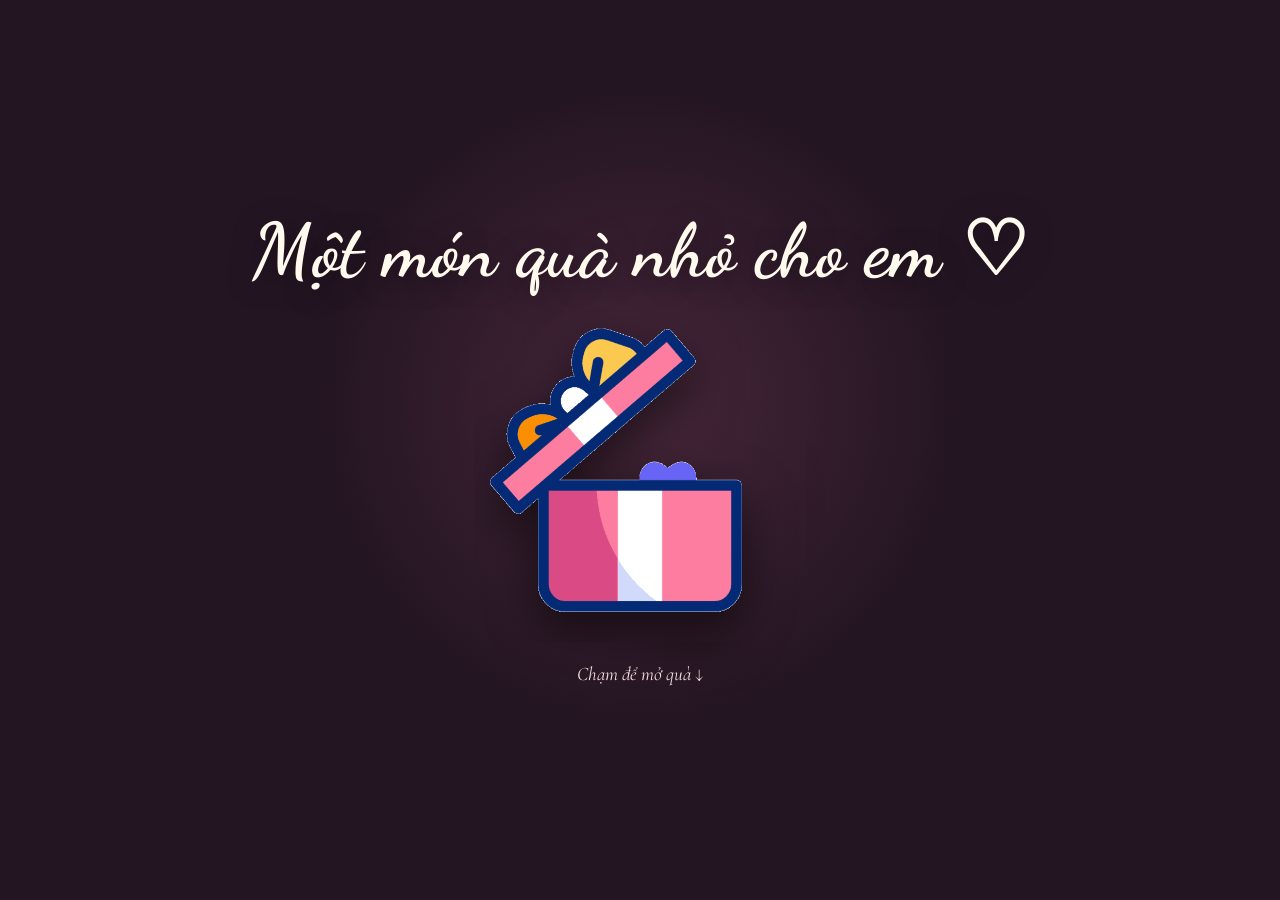
==== index.html @ 889ae532 "Tang-Manh-Kha: quà tặng kỷ niệm 4 năm — tủ quà + 4 album 🤖 Generated with Codebuff Co-Authored-By: C" ====
<!doctype html>
<html lang="vi">
<head>
  <meta charset="UTF-8">
  <meta name="viewport" content="width=device-width, initial-scale=1.0">
  <title>Tủ quà cho em</title>
  <link rel="preconnect" href="https://fonts.googleapis.com">
  <link rel="preconnect" href="https://fonts.gstatic.com" crossorigin>
  <link href="https://fonts.googleapis.com/css2?family=Cormorant+Garamond:ital,wght@0,500;0,600;0,700;1,500&family=Dancing+Script:wght@600;700&family=Caveat:wght@500;600&family=Lora:ital,wght@0,500;1,500&family=Manrope:wght@400;500;600;700&display=swap" rel="stylesheet">
  <style>
    :root { --ink:#241522; --wine:#452238; --rose:#e6a8b3; --gold:#d5aa62; --paper:#fff9ee; }
    * { box-sizing:border-box; } html,body { min-height:100%; margin:0; }
    body { overflow-x:hidden; color:var(--paper); font-family:Manrope,sans-serif; background:radial-gradient(circle at 14% 0,#85486188,transparent 31rem),radial-gradient(circle at 90% 100%,#c89d654a,transparent 29rem),var(--ink); }
    button { font:inherit; }
    .ambient,.hearts { position:fixed; inset:0; pointer-events:none; overflow:hidden; } .ambient { z-index:0; }
    .ambient span { position:absolute; top:-10vh; color:#f5cad0; opacity:.38; animation:fall linear infinite; }
    @keyframes fall { to { transform:translate(var(--drift),120vh) rotate(240deg); } }
    .gift-overlay { position:fixed; inset:0; z-index:20; display:grid; place-items:center; align-content:center; gap:1.35rem; text-align:center; cursor:pointer; background:radial-gradient(circle at 50% 45%,#65364f88,transparent 20rem),var(--ink); transition:opacity .65s,visibility .65s; }
    .gift-overlay.hidden { opacity:0; visibility:hidden; pointer-events:none; }
    .gift-title { margin:0; padding:0 1rem; font:700 clamp(2.65rem,8vw,4.7rem)/1 "Dancing Script",cursive; text-shadow:0 5px 30px #0006; animation:enter .8s ease both; }
    .gift-box { width:min(67vw,330px); animation:enter .8s .12s ease both; } .gift-box img { display:block; width:100%; filter:drop-shadow(0 18px 24px #0008); }
    .gift-tap { margin:0; color:#f7dfe1; font:italic 1.2rem "Cormorant Garamond",serif; animation:pulse 1.8s infinite; }
    .gift-overlay.opening .gift-box { animation:openBox .58s ease forwards; }
    @keyframes enter { from { opacity:0; transform:translateY(20px) scale(.94); } to { opacity:1; transform:none; } } @keyframes pulse { 50% { opacity:.5; transform:translateY(4px); } } @keyframes openBox { to { opacity:0; transform:scale(1.2); } }
    .app { position:relative; z-index:1; min-height:100vh; display:grid; place-items:center; padding:3rem 1.2rem; }
    .collection { width:min(100%,1030px); text-align:center; animation:enter .75s ease both; }
    .kicker { margin:0 0 .6rem; color:var(--rose); font-size:.72rem; font-weight:700; letter-spacing:.18em; text-transform:uppercase; }
    h1,h2 { margin:0; font-family:"Cormorant Garamond",serif; } h1 { font-size:clamp(3rem,7vw,5.4rem); line-height:.94; } h2 { font-size:clamp(2.4rem,6vw,4.5rem); line-height:.95; }
    .intro { max-width:35rem; margin:1rem auto 2.4rem; color:#f1dfe2; line-height:1.7; }
    .gift-grid { display:grid; grid-template-columns:repeat(4,1fr); gap:1rem; }
    .gift-card { position:relative; min-height:310px; overflow:hidden; border:1px solid #ffe9e83d; border-radius:1.5rem; padding:1.2rem; color:var(--paper); background:linear-gradient(155deg,#63354d,#2f1b2b); box-shadow:0 18px 35px #0004; cursor:pointer; transition:transform .25s,filter .35s,opacity .35s,border-color .35s; }
    .gift-card:not(.locked):hover { transform:translateY(-8px); border-color:var(--gold); }
    .gift-card.locked { filter:grayscale(1) brightness(.27); cursor:not-allowed; }
    .gift-card.locked::after { content:"🔒"; position:absolute; inset:0; display:grid; place-items:center; font-size:2rem; background:#00000024; }
    .card-number { display:block; position:relative; z-index:1; color:#f4d7da; font-size:.69rem; font-weight:700; letter-spacing:.14em; text-transform:uppercase; }
    .gift-card h2 { position:absolute; z-index:1; right:1rem; bottom:1rem; left:1rem; font-size:2rem; text-shadow:0 2px 14px #0008; }
    .card-art { position:absolute; inset:2.6rem .55rem 4rem; display:grid; place-items:center; }
    .card-art img { display:block; max-width:100%; max-height:100%; object-fit:contain; filter:drop-shadow(0 12px 12px #0008); }
    .card-art.flower img { width:100%; height:100%; object-fit:contain; } .card-art.record img { width:115%; max-width:none; }
    .card-hint { margin:1.35rem 0 0; min-height:1.3rem; color:#e7b0b8; font-size:.88rem; }
    .music-toggle { position:fixed; z-index:8; right:1rem; bottom:1rem; border:1px solid #f4d9dc80; border-radius:99px; padding:.62rem .9rem; color:var(--paper); background:#362033d9; cursor:pointer; box-shadow:0 8px 24px #0005; }
    .gift-view { display:none; width:min(100%,900px); grid-template-columns:minmax(0,1fr) minmax(280px,.85fr); gap:clamp(1.7rem,6vw,5rem); align-items:center; animation:enter .65s ease both; }
    .gift-view.active { display:grid; } .copy { text-align:left; } .eyebrow { margin:0 0 .65rem; color:var(--rose); font-size:.72rem; font-weight:700; letter-spacing:.17em; text-transform:uppercase; }
    .subtitle { margin:1rem 0 0; color:#f2dfe1; line-height:1.75; }
    .message { margin:1.35rem 0 0; padding:1.1rem 1.25rem; color:#51303a; background:var(--paper); border-radius:2px 1rem 1rem; box-shadow:0 18px 45px #0003; font:italic 1.22rem/1.5 "Cormorant Garamond",serif; } .message p { margin:.35rem 0; min-height:1.2em; }
    .gift-view.letter-plain.active { display:block; } .letter-copy { width:min(100%,620px); margin:0 auto; text-align:center; } .letter-copy .subtitle { font:italic 500 1.08rem/1.7 "Lora",serif; color:#e9d3d6; } .letter-copy .message {
      position:relative; margin:1.6rem auto 0; max-width:560px; padding:1.5rem 1.7rem 2.2rem 3.4rem; text-align:left;
      color:#4a3340; border-radius:4px; transform:rotate(-.6deg);
      background:
        linear-gradient(90deg, transparent 0, transparent 2.5rem, #cf8a8a59 2.5rem, #cf8a8a59 calc(2.5rem + 1.5px), transparent calc(2.5rem + 1.5px)),
        radial-gradient(circle at 88% 4%, #e8c9a830, transparent 40%),
        radial-gradient(circle at 2% 98%, #d9b48a2c, transparent 36%),
        linear-gradient(180deg, #fdf7e7, #f5ead4);
      background-position:0 0, 0 0, 0 0, 0 0;
      box-shadow:0 18px 45px #0005, inset 0 0 44px #b99b6b21;
      font:500 1.32rem/34px "Dancing Script", "Cormorant Garamond", cursive;
      color:#37476b; text-shadow:0 0 .6px #37476b55;
    }
    .letter-copy .message .salut { font:600 1.9rem/34px "Dancing Script",cursive; color:#2c3a58; }
    .letter-copy .message .cheers { font:600 1.5rem/68px "Dancing Script",cursive; color:#7c3f52; background-image:linear-gradient(transparent 0, transparent calc(100% - 1px), #d9c8a866 calc(100% - 1px)); background-size:100% 100%; background-repeat:no-repeat; }
    .letter-copy .message .sign { font:700 2rem/68px "Dancing Script",cursive; color:#2c3a58; background-image:linear-gradient(transparent 0, transparent calc(100% - 1px), #d9c8a866 calc(100% - 1px)); background-size:100% 100%; background-repeat:no-repeat; }
    .letter-copy .message .coffee { position:absolute; right:8%; top:16%; width:74px; height:74px; border-radius:50%; pointer-events:none; border:9px solid #8a5a2e1f; box-shadow:inset 0 0 18px #8a5a2e14, 0 0 0 26px #8a5a2e0d; transform:rotate(8deg); }
    .letter-copy .message .stamp { position:absolute; right:10px; top:-30px; width:52px; height:60px; display:grid; place-items:center; font-size:1.5rem; color:#fff; background:radial-gradient(circle at 35% 30%,#e8a08c,#b8455c); border-radius:4px; transform:rotate(7deg); box-shadow:0 4px 12px #0004, inset 0 -3px 6px #0003; }
    .letter-copy .message .stamp::after { content:""; position:absolute; inset:5px; border:1px dashed #ffffff70; border-radius:2px; }
    .letter-copy .message .date { text-align:left; padding-left:.2rem; font:500 1.2rem/34px "Dancing Script",cursive; color:#5a6b8f; margin-bottom:.2rem; }
    .letter-copy .message p { margin:0; min-height:34px; }
    .letter-copy .message p { background-image:repeating-linear-gradient(transparent 0, transparent 33px, #d9c8a866 33px, #d9c8a866 34px); background-position:0 0; background-size:auto 34px; background-repeat:repeat-y; }
    .letter-copy .message p + p { text-indent:1.5em; }
    .letter-copy .message p:last-child { text-align:right; text-indent:0; padding-right:.5rem; }
    .letter-copy .message .salut, .letter-copy .message .cheers, .letter-copy .message .sign, .letter-copy .message .date { text-indent:0; }
    .letter-copy .message .date { text-align:left !important; width:calc(100% - 90px); }
    .letter-copy .message::before { content:""; position:absolute; top:-14px; left:50%; width:122px; height:30px; transform:translateX(-50%) rotate(-2.5deg); background:linear-gradient(180deg,#e9b2b680,#e9b2b64d); border-left:1px dashed #ffffff59; border-right:1px dashed #ffffff59; box-shadow:0 2px 6px #0002; }
    @media (max-width:480px){ .letter-copy .message { padding:1.2rem 1rem 1.7rem 2.6rem; background-image:linear-gradient(90deg, transparent 0, transparent 2rem, #cf8a8a59 2rem, #cf8a8a59 calc(2rem + 1.5px), transparent calc(2rem + 1.5px)), radial-gradient(circle at 88% 4%, #e8c9a830, transparent 40%), radial-gradient(circle at 2% 98%, #d9b48a2c, transparent 36%), linear-gradient(180deg, #fdf7e7, #f5ead4); } .letter-copy .message p { font-size:1.16rem; } } .message p.typing::after { content:"❘"; color:#a85d70; animation:caret .8s steps(1) infinite; } @keyframes caret { 50% { opacity:0; } }
    /* ----- THIỆP MỜI (món quà 4) ----- */
    .gift-view.invite-gift.active { display:block; }
    .invite-card { width:min(100%,560px); margin:0 auto; padding:clamp(1.6rem,4vw,2.7rem); text-align:center; border:1px solid #d5aa6266; outline:1px solid #d5aa6222; outline-offset:6px; border-radius:1.6rem; color:var(--paper); background:linear-gradient(165deg,#4d2c44,#2c1829); box-shadow:0 30px 70px #0007; animation:enter .6s ease both; }
    .inv-seal { width:58px; height:58px; margin:0 auto .9rem; display:grid; place-items:center; border-radius:50%; color:#7c2f3e; font-size:1.35rem; background:radial-gradient(circle at 35% 30%,#e8a08c,#b8455c); box-shadow:0 6px 18px #0006, inset 0 -3px 6px #0003; }
    .inv-kicker { margin:0 0 .5rem; color:var(--rose); font-size:.7rem; font-weight:700; letter-spacing:.2em; text-transform:uppercase; }
    .inv-title { font:700 clamp(2.6rem,8vw,3.9rem)/1.05 "Dancing Script",cursive; color:var(--gold); text-shadow:0 4px 24px #0006; }
    .inv-names { margin:.9rem 0 0; font:600 clamp(1.05rem,3.4vw,1.45rem) "Cormorant Garamond",serif; letter-spacing:.12em; } .inv-names i { color:#e9899b; font-style:normal; }
    .inv-divider { width:120px; height:1px; margin:1.2rem auto; background:linear-gradient(90deg,transparent,var(--gold),transparent); }
    .inv-when { margin:0; font:600 clamp(1.25rem,4vw,1.7rem) "Cormorant Garamond",serif; color:var(--gold); }
    .inv-when-sub { margin:.45rem 0 0; font:italic 500 1.02rem "Cormorant Garamond",serif; color:#ecd9c4cc; }
    .inv-place { margin:1.05rem 0 0; font-weight:700; }
    .inv-schedule { width:min(100%,430px); margin:1.3rem auto 0; padding:0; list-style:none; text-align:left; }
    .inv-schedule li { display:flex; gap:1rem; align-items:baseline; padding:.6rem 0; color:#f4e6e0; font-size:.97rem; border-bottom:1px dashed #d5aa6233; }
    .inv-schedule li:last-child { border-bottom:0; }
    .inv-schedule span { flex:0 0 7.4em; color:var(--gold); font-weight:700; font-size:.93rem; }
    .inv-note { max-width:30rem; margin:1.25rem auto 0; font:italic 500 1.05rem/1.6 "Cormorant Garamond",serif; color:#f0dcd0; }
    .inv-countdown { display:flex; justify-content:center; gap:.7rem; margin-top:1.5rem; }
    .cd-box { min-width:64px; padding:.6rem .4rem .5rem; border:1px solid #d5aa624d; border-radius:.9rem; background:#ffffff0d; }
    .cd-num { display:block; font:700 1.5rem "Cormorant Garamond",serif; color:var(--gold); }
    .cd-label { display:block; margin-top:.15rem; font-size:.62rem; font-weight:700; letter-spacing:.14em; text-transform:uppercase; color:#e8c9ce; }
    .inv-rsvp { margin-top:1.5rem; border:1px solid #ffe9e8aa; border-radius:99px; padding:.85rem 1.4rem; color:var(--ink); background:linear-gradient(110deg,var(--rose),var(--gold)); cursor:pointer; font-weight:700; box-shadow:0 10px 25px #0004; }
    .inv-yes { min-height:1.4rem; margin:.9rem 0 0; color:var(--gold); font-weight:700; letter-spacing:.06em; }
    @media (max-width:480px){ .cd-box { min-width:56px; } .inv-schedule li { font-size:.9rem; } .inv-schedule span { flex-basis:6.6em; font-size:.85rem; } }
    .art { position:relative; min-height:315px; display:grid; place-items:center; } .art::before { content:""; position:absolute; width:min(80vw,360px); aspect-ratio:1; border-radius:50%; background:radial-gradient(circle,#e9a6b22e,transparent 65%); }
    .art img { position:relative; display:block; max-width:100%; } .letter-art img { width:min(86vw,370px); filter:drop-shadow(0 22px 18px #0007); animation:float 3.7s ease-in-out infinite; }
    .flower-art { overflow:visible; border-radius:0; } .flower-art img { width:min(96vw,540px); border-radius:0; filter:drop-shadow(0 22px 18px #0007); } .flower-gift .art { min-height:440px; } .flower-gift h2 { font-size:clamp(2rem,4.4vw,3.5rem); } .flower-gift .subtitle { max-width:27rem; font-size:.92rem; } .record-art img { width:min(86vw,420px); filter:drop-shadow(0 25px 23px #0008); animation:float 3.9s .3s ease-in-out infinite; }
    @keyframes float { 50% { transform:translateY(-12px) rotate(1.5deg); } }
    .back { margin-top:1.55rem; border:1px solid #ffe9e8aa; border-radius:99px; padding:.82rem 1.25rem; color:var(--ink); background:linear-gradient(110deg,var(--rose),var(--gold)); cursor:pointer; font-weight:700; box-shadow:0 10px 25px #0004; }
    .modal { position:fixed; z-index:15; inset:0; display:none; place-items:center; padding:1rem; background:#170d17bc; backdrop-filter:blur(8px); } .modal.active { display:grid; }
    .question-box { width:min(100%,470px); padding:2rem; border:1px solid #f9e5e570; border-radius:1.5rem; color:var(--ink); text-align:center; background:var(--paper); box-shadow:0 28px 70px #0009; animation:enter .45s ease both; }
    .question-box .kicker { color:#9c5667; } .question-box h2 { font-size:2.35rem; } .answers { display:grid; gap:.65rem; margin-top:1.5rem; } .answer { border:1px solid #d9b2b6; border-radius:.8rem; padding:.76rem 1rem; color:#512d39; background:#fff; cursor:pointer; transition:.2s; } .answer:hover { color:#fff; background:#a85d70; }
    .answer.wrong { animation:shake .35s; background:#b94f5b; color:white; } @keyframes shake { 25% { transform:translateX(-7px); } 75% { transform:translateX(7px); } } .question-hint { min-height:1.3rem; margin:1rem 0 0; color:#9c5667; font-size:.88rem; }
    .calendar-picker { margin-top:1.25rem; text-align:left; } .calendar-controls { display:flex; gap:.55rem; margin-bottom:.7rem; } .calendar-controls select { flex:1; min-width:0; padding:.62rem; border:1px solid #d9b2b6; border-radius:.65rem; color:#512d39; background:#fff; font:inherit; }
    .calendar-weekdays,.calendar-days { display:grid; grid-template-columns:repeat(7,1fr); gap:.28rem; } .calendar-weekdays span { padding:.35rem 0; color:#9c5667; font-size:.7rem; font-weight:700; text-align:center; } .calendar-day { aspect-ratio:1; border:0; border-radius:50%; color:#512d39; background:transparent; cursor:pointer; } .calendar-day:hover { background:#f5dce0; } .calendar-day.selected { color:#fff; background:#a85d70; box-shadow:0 3px 8px #a85d7077; } .calendar-day.blank { cursor:default; }
    .date-confirm { width:100%; margin-top:1rem; border:0; border-radius:.8rem; padding:.78rem; color:#fff; background:#a85d70; cursor:pointer; font-weight:700; }
    .hearts { z-index:7; } .hearts span { position:absolute; bottom:-2rem; color:var(--rose); animation:heart 4s linear forwards; } @keyframes heart { to { transform:translate(var(--x),-110vh) rotate(260deg); opacity:0; } }
    @media (max-width:760px) { .gift-grid { grid-template-columns:repeat(2,1fr); } .gift-card { min-height:255px; } .gift-view { grid-template-columns:1fr; text-align:center; } .copy { order:2; text-align:center; } .art { order:1; min-height:265px; } .flower-gift .art { min-height:350px; } .message { text-align:left; } }
    @media (max-width:390px) { .gift-grid { gap:.65rem; } .gift-card { min-height:220px; padding:.8rem; border-radius:1rem; } .gift-card h2 { font-size:1.55rem; } }
    /* ----- VÒNG QUAY MAY MẮN (bấm món quà 3) ----- */
    .wheel-overlay { position:fixed; inset:0; z-index:30; display:none; align-items:center; justify-content:center; padding:1rem; background:#170d17d9; backdrop-filter:blur(10px); }
    .wheel-overlay.is-open { display:flex; }
    .wheel-box { position:relative; text-align:center; animation:enter .45s ease both; }
    .wheel-title { margin:0 0 1.1rem; font:700 clamp(1.6rem,6vw,2.2rem) "Cormorant Garamond",serif; color:var(--paper); }
    .wheel-wrap { position:relative; width:min(74vw,320px); aspect-ratio:1; margin:0 auto; --wheel:min(74vw,320px); }
    .wheel { width:100%; height:100%; border-radius:50%; position:relative; border:6px solid var(--gold); box-shadow:0 0 0 4px #d5aa622e,0 22px 60px -18px #000c; transition:transform 4.4s cubic-bezier(.12,.72,.05,1); background:conic-gradient(from 0deg,#e9b2b6 0 45deg,#d3b380 45deg 90deg,#c98db1 90deg 135deg,#e4cfa8 135deg 180deg,#e9b2b6 180deg 225deg,#d3b380 225deg 270deg,#c98db1 270deg 315deg,#e4cfa8 315deg 360deg); }
    .wn { position:absolute; transform:translate(-50%,-50%); z-index:1; font:700 clamp(1.05rem,4.8vw,1.5rem) "Cormorant Garamond",serif; color:#241522; pointer-events:none; }
    .wn0 { left:61.9%; top:21.4%; } .wn1 { left:78.6%; top:38.1%; } .wn2 { left:78.6%; top:61.9%; } .wn3 { left:61.9%; top:78.6%; }
    .wn4 { left:38.1%; top:78.6%; } .wn5 { left:21.4%; top:61.9%; } .wn6 { left:21.4%; top:38.1%; } .wn7 { left:38.1%; top:21.4%; }
    .wheel-hub { position:absolute; left:50%; top:50%; width:18%; aspect-ratio:1; transform:translate(-50%,-50%); border-radius:50%; background:radial-gradient(circle at 35% 30%,#fff7e8,var(--gold) 70%); box-shadow:0 4px 14px #0008; z-index:2; }
    .wheel-pointer { position:absolute; left:50%; top:-13px; transform:translateX(-50%); width:0; height:0; border-left:13px solid transparent; border-right:13px solid transparent; border-top:22px solid var(--paper); filter:drop-shadow(0 3px 6px #000a); z-index:3; }
    .wheel-btn { margin-top:1.2rem; border:0; border-radius:99px; padding:.82rem 2.6rem; color:#241522; background:linear-gradient(110deg,var(--rose),var(--gold)); cursor:pointer; font-weight:700; letter-spacing:.14em; box-shadow:0 10px 25px #0005; transition:transform .25s,opacity .3s; }
    .wheel-btn:hover:not(:disabled) { transform:translateY(-2px); }
    .wheel-btn:disabled { opacity:.45; cursor:default; }
    .wheel-close { position:absolute; top:-2.6rem; right:-.4rem; border:0; background:transparent; color:#f1dfe2; font-size:1.6rem; cursor:pointer; padding:.3rem; }
    .wheel-result { margin:.9rem 0 0; min-height:1.5em; color:#f7dfe1; font:italic 1.15rem "Cormorant Garamond",serif; }
    .wheel-result a { color:var(--rose); }
    .wheel-note { margin:.7rem 0 0; color:#e7b0b8; font-size:.72rem; }
    @media (max-height:640px) { .wheel-title { margin-bottom:.5rem; } .wheel-wrap { width:min(56vh,74vw); --wheel:min(56vh,74vw); } }
  </style>
</head>
<body>
  <div class="ambient" id="ambient"></div><div class="hearts" id="hearts"></div>
  <div class="gift-overlay" id="giftOverlay" onclick="openGiftBox()" role="button" tabindex="0" aria-label="Mở hộp quà"><h1 class="gift-title">Một món quà nhỏ cho em ♡</h1><div class="gift-box"><img src="gift-box-white-circle.gif" alt="Hộp quà"></div><p class="gift-tap">Chạm để mở quà ↓</p></div>
  <button class="music-toggle" id="musicToggle" onclick="toggleMusic()">♫ Bật nhạc</button>
  <main class="app">
    <section class="collection" id="collection">
      <p class="kicker">Bốn món quà đang chờ em</p><h1>Chọn món quà đầu tiên</h1><p class="intro">Mỗi món quà sẽ mở ra khi em trả lời đúng câu hỏi nhỏ. Món tiếp theo sẽ sáng lên sau khi em nhận món quà trước đó.</p>
      <div class="gift-grid" id="giftGrid"></div><p class="card-hint" id="cardHint">Hãy chạm vào món quà đầu tiên nhé.</p>
    </section>
    <section class="gift-view" id="giftView"></section>
  </main>
  <div class="modal" id="questionModal"><div class="question-box"><p class="kicker">Mở khóa món quà</p><h2 id="questionText"></h2><div class="answers" id="answers"></div><p class="question-hint" id="questionHint"></p></div></div>
  <div class="wheel-overlay" id="wheelOverlay" role="dialog" aria-modal="true" aria-label="Vòng quay may mắn"><div class="wheel-box"><button class="wheel-close" id="wheelClose" aria-label="Đóng">×</button><h2 class="wheel-title">Vòng quay may mắn ♡</h2><div class="wheel-wrap"><div class="wheel-pointer"></div><div class="wheel" id="wheel"><span class="wn wn0">1</span><span class="wn wn1">2</span><span class="wn wn2">3</span><span class="wn wn3">4</span><span class="wn wn4">1</span><span class="wn wn5">2</span><span class="wn wn6">3</span><span class="wn wn7">4</span><div class="wheel-hub"></div></div></div><div><button class="wheel-btn" id="spinBtn">QUAY</button></div><p class="wheel-result" id="wheelResult"></p><p class="wheel-note">Quay xong mở quà — bấm Back (hoặc làm mới trang) để quay tiếp món khác nhé</p></div></div>
  <script>
    /* Có thể thay câu hỏi, đáp án và lời nhắn tại đây. correct là vị trí đáp án đúng, bắt đầu từ 0. */
    const GIFTS=[
      {title:'Bức thư đầu tiên',short:'Bức thư',type:'letter',image:'lecture.png',music:'thu1.mp3',question:'Ngày chúng mình xác nhận quen nhau là ngày nào?',dateAnswer:{day:24,month:9,year:2022},subtitle:'Có những điều anh thấy viết ra sẽ dịu dàng hơn là nói thành lời.',message:['Gửi người anh yêu,','Cảm ơn em vì đã luôn ở bên cạnh, cùng anh trưởng thành, cùng anh trải qua bao nhiêu khó khăn, gian khổ. Dù biết là thời gian qua chúng mình có những khuyết điểm của bản thân rồi gây ra xích mích. Anh tin rằng không ai trên đời này sinh ra đã hợp nhau và sinh ra đã đối lập với nhau cả. Anh tin rằng hợp nhau là do chúng ta hạ cái tôi của bản thân mình xuống, lắng nghe nhau nhiều hơn, chấp nhận những sai lầm của nhau, cùng sửa đổi và cần nhau hơn khi chúng ta nóng giận và lạc lối. Chính vì vậy, anh tin và mong rằng anh sẽ sửa được những điều vô tâm mà anh đang có và sẽ chững chạc hơn nữa trong cảm xúc của mình.','4 năm vừa qua, anh cảm ơn em đã chịu đựng anh, đã bao dung cho những sai lầm của anh dù đã thất vọng hết lần này đến lần khác. Anh mong mọi thứ trong tương lai, những cái xấu em phải chịu sẽ là hai chữ “đã từng”.','Chúng mình đã quen nhau được 4 năm rồi đấy em à. Cảm ơn em đã yêu thương, bao dung và quan tâm anh trong 4 năm qua nhé. Tương lai mình tiếp tục cố gắng dìu dắt nhau từng chút một nữa em nhé, anh vô cùng biết ơn em đã đồng hành, ở bên anh trong suốt thời gian qua. Mong rằng chúng mình vẫn duy trì được những điều tốt và sửa đổi được những điều xấu. Tuy rằng sẽ có cãi vã, nhưng anh tin rằng chúng ta sẽ cùng nhau vượt qua, cùng nhau cố gắng nha em.','Chúc mừng 4 năm của chúng ta. Hãy tận hưởng những món quà anh gửi gắm cho em nhé.','Thương em nhiều, anh ♡'],melody:[261.63,329.63,392,523.25]},
      {title:'Một bó hoa',short:'Hoa',type:'flower',cardImage:'flower1.gif',image:'lấy_mỗi_hình_bó_hoa_là_trung_t.gif',music:'hoa.mp3',question:'Bó hoa này dành cho ai?',answers:['Dành cho em','Dành cho anh','Dành cho mọi người'],correct:0,subtitle:'Một bó hoa thật xinh, để hôm nay của em có thêm một chút dịu dàng và rực rỡ.',message:null,melody:[293.66,369.99,440,587.33]},
      {title:'Chiếc đĩa than',short:'Đĩa than',type:'record',image:'diathan.gif',question:'Điều gì sẽ vang lên khi đĩa than quay?',answers:['Một bản nhạc','Tiếng chuông','Một câu đố'],correct:0,subtitle:'Mong rằng mỗi khi bản nhạc này vang lên, em sẽ nhớ về một khoảnh khắc thật đẹp của hai đứa mình.',message:null,melody:[220,261.63,329.63,440]},
      {title:'Thiệp mời kỷ niệm 4 năm',short:'Thiệp mời',type:'invite',image:'lecture.png',question:'Lời cuối cùng anh muốn gửi là gì?',answers:['Yêu em','Tạm biệt','Chúc ngủ ngon'],correct:0,melody:[329.63,392,493.88,659.25],music:'thiep.mp3',invite:{dateISO:'2026-09-25T17:00:00+07:00',whenMain:'Thứ Sáu, ngày 25.09.2026',whenSub:'Hẹn em một chiều thứ Sáu thật đặc biệt',schedule:[{time:'17:00 – 17h30',what:'Anh đến đón em'},{time:'17h30 – 18h',what:'Đi lấy quà'},{time:'18h – 18h30',what:'Đi tới quán Lẩu Hương Cảng — 95 Lê Lợi'},{time:'20:00',what:'Mình đi cà phê'}],note:'Anh sắp xếp hết rồi — việc của em chỉ là đến đúng giờ và xinh đẹp thôi ♡'}}
    ];
    // Đặt thành false khi muốn quay lại chế độ mở khóa từng món quà bằng câu hỏi.
    const PREVIEW_ALL_GIFTS=true;
    let unlocked=PREVIEW_ALL_GIFTS?GIFTS.length-1:0,activeQuestion=null,openedGiftIndex=null,audioContext=null,musicTimer=null,musicOn=false,currentMelody=GIFTS[0].melody,bgAudio=null,currentMusicFile=null;
    const grid=document.getElementById('giftGrid'),collection=document.getElementById('collection'),giftView=document.getElementById('giftView');
    function renderCards(){grid.innerHTML=GIFTS.map((gift,index)=>`<article class="gift-card ${index>unlocked?'locked':''}" onclick="chooseGift(${index})"><span class="card-number">Món quà ${index+1}</span><div class="card-art ${gift.type}"><img src="${gift.cardImage||gift.image}" alt="${gift.title}"></div><h2>${gift.short}</h2></article>`).join('')}
    function chooseGift(index){if(index>unlocked){document.getElementById('cardHint').textContent='Hãy mở món quà đang sáng trước nhé.';return}if(index===2){openWheel();return}if(PREVIEW_ALL_GIFTS){showGift(index);return}activeQuestion=index;const gift=GIFTS[index];document.getElementById('questionText').textContent=gift.question;document.getElementById('questionHint').textContent='';const answers=document.getElementById('answers');answers.innerHTML='';if(gift.dateAnswer){renderDateQuestion(gift.dateAnswer);document.getElementById('questionModal').classList.add('active');return}answers.innerHTML=gift.answers.map((answer,i)=>`<button class="answer" onclick="answerQuestion(${i},this)">${answer}</button>`).join('');document.getElementById('questionModal').classList.add('active')}
    function answerQuestion(choice,button){const gift=GIFTS[activeQuestion];if(choice!==gift.correct){button.classList.add('wrong');document.getElementById('questionHint').textContent='Chưa đúng rồi, thử lại nhé.';setTimeout(()=>button.classList.remove('wrong'),400);return}unlockQuestion()}
    function unlockQuestion(){document.getElementById('questionHint').textContent='Đúng rồi! Món quà đang mở ra...';setTimeout(()=>{document.getElementById('questionModal').classList.remove('active');showGift(activeQuestion)},500)}
    function renderDateQuestion(answer){let month=new Date().getMonth()+1,year=new Date().getFullYear(),selectedDay=null;const answers=document.getElementById('answers');answers.innerHTML=`<div class="calendar-picker"><div class="calendar-controls"><select id="calendarMonth">${Array.from({length:12},(_,i)=>`<option value="${i+1}" ${i+1===month?'selected':''}>Tháng ${i+1}</option>`).join('')}</select><select id="calendarYear">${Array.from({length:16},(_,i)=>{const value=2015+i;return `<option value="${value}" ${value===year?'selected':''}>${value}</option>`}).join('')}</select></div><div class="calendar-weekdays"><span>T2</span><span>T3</span><span>T4</span><span>T5</span><span>T6</span><span>T7</span><span>CN</span></div><div class="calendar-days" id="calendarDays"></div><button class="date-confirm" onclick="checkDateAnswer()">Xác nhận ngày đã chọn</button></div>`;const monthSelect=document.getElementById('calendarMonth'),yearSelect=document.getElementById('calendarYear');function draw(){month=+monthSelect.value;year=+yearSelect.value;selectedDay=null;const days=document.getElementById('calendarDays');const first=new Date(year,month-1,1).getDay();const offset=first===0?6:first-1;const count=new Date(year,month,0).getDate();days.innerHTML=Array.from({length:offset},()=>'<span class="calendar-day blank"></span>').join('')+Array.from({length:count},(_,i)=>`<button class="calendar-day" data-day="${i+1}">${i+1}</button>`).join('');days.querySelectorAll('button').forEach(button=>button.onclick=()=>{days.querySelectorAll('button').forEach(day=>day.classList.remove('selected'));button.classList.add('selected');selectedDay=+button.dataset.day})}monthSelect.onchange=draw;yearSelect.onchange=draw;window.selectedDateForGift=()=>({day:selectedDay,month,year});draw()}
    function checkDateAnswer(){const picked=window.selectedDateForGift&&window.selectedDateForGift(),answer=GIFTS[activeQuestion].dateAnswer,hint=document.getElementById('questionHint');if(!picked||picked.day!==answer.day||picked.month!==answer.month||picked.year!==answer.year){hint.textContent='Chưa đúng ngày rồi, em thử lại nhé.';return}unlockQuestion()}
    function showGift(index){const gift=GIFTS[index];openedGiftIndex=index;collection.style.display='none';giftView.className=`gift-view active ${gift.type}-gift${gift.type==='letter'&&!gift.invite?' letter-plain':''}`;giftView.innerHTML=gift.invite?`<div class="invite-card"><div class="inv-seal">♥</div><p class="inv-kicker">Thiệp mời</p><h2 class="inv-title">Kỷ niệm 4 năm</h2><p class="inv-names">MẠNH KHA <i>♥</i> HUYỀN TRANG</p><div class="inv-divider"></div><p class="inv-when">${gift.invite.whenMain}</p><p class="inv-when-sub">${gift.invite.whenSub}</p><ol class="inv-schedule">${gift.invite.schedule.map(s=>`<li><span>${s.time}</span>${s.what}</li>`).join('')}</ol><p class="inv-note">${gift.invite.note}</p><div class="inv-countdown" aria-label="Đếm ngược đến buổi hẹn"><div class="cd-box"><span class="cd-num" id="cdD">--</span><span class="cd-label">Ngày</span></div><div class="cd-box"><span class="cd-num" id="cdH">--</span><span class="cd-label">Giờ</span></div><div class="cd-box"><span class="cd-num" id="cdM">--</span><span class="cd-label">Phút</span></div><div class="cd-box"><span class="cd-num" id="cdS">--</span><span class="cd-label">Giây</span></div></div><button class="inv-rsvp" id="rsvpBtn">EM SẼ ĐẾN CHỨ? ♥</button><p class="inv-yes" id="rsvpMsg"></p><button class="back" onclick="backToCollection()">Quay về tủ quà →</button></div>`:gift.type==='letter'?`<div class="copy letter-copy"><p class="subtitle">${gift.subtitle}</p>${gift.message?`<div class="message"><span class="coffee"></span><span class="stamp">♥</span><p class="date" data-t="24.09.2026"></p>${gift.message.map((line,i)=>`<p class="${i===0?'salut':i===4?'cheers':i===5?'sign':''}" data-t="${line}"></p>`).join('')}</div>`:''}<button class="back" onclick="backToCollection()">Quay về tủ quà →</button></div>`:`<div class="copy"><p class="eyebrow">Món quà thứ ${index+1} · giai điệu riêng đang vang lên</p><h2>${gift.title}</h2><p class="subtitle">${gift.subtitle}</p>${gift.message?`<div class="message">${gift.message.map(line=>`<p data-t="${line}"></p>`).join('')}</div>`:''}<button class="back" onclick="backToCollection()">Quay về tủ quà →</button></div><div class="art ${gift.type}-art"><img src="${gift.image}" alt="${gift.title}"></div>`;currentMelody=gift.melody;currentMusicFile=gift.music||null;startMusic();if(gift.message&&!gift.invite)startTyping();if(gift.invite){startCountdown(gift.invite.dateISO);document.getElementById('rsvpBtn').onclick=()=>{document.getElementById('rsvpMsg').textContent='HẸN GẶP EM Ở ĐÓ ♥';launchHearts()}}else stopCountdown();window.scrollTo({top:0,behavior:'smooth'});launchHearts()}
    let typingTimer=null;function startTyping(){clearTimeout(typingTimer);const ps=[...document.querySelectorAll('#giftView .message p[data-t]')];if(!ps.length)return;ps.forEach(p=>{p.textContent='';p.classList.remove('typing')});const texts=ps.map(p=>p.dataset.t),TOTAL=55000,chars=texts.join('').length,interval=Math.max(20,Math.floor(TOTAL/chars));let li=0,ci=0;ps[0].classList.add('typing');function step(){if(li>=ps.length)return;const t=texts[li];ci++;ps[li].textContent=t.slice(0,ci);if(ci>=t.length){ps[li].classList.remove('typing');li++;ci=0;if(li<ps.length)ps[li].classList.add('typing')}if(li<ps.length)typingTimer=setTimeout(step,interval)}typingTimer=setTimeout(step,interval)}function stopTyping(finish){clearTimeout(typingTimer);typingTimer=null;if(finish)document.querySelectorAll('#giftView .message p[data-t]').forEach(p=>{p.classList.remove('typing');p.textContent=p.dataset.t})}
    let cdTimer=null;function startCountdown(iso){stopCountdown();const target=new Date(iso).getTime(),elD=document.getElementById('cdD');if(!elD)return;const tick=()=>{const t=Math.max(0,target-Date.now());elD.textContent=Math.floor(t/864e5);document.getElementById('cdH').textContent=String(Math.floor(t%864e5/36e5)).padStart(2,'0');document.getElementById('cdM').textContent=String(Math.floor(t%36e5/6e4)).padStart(2,'0');document.getElementById('cdS').textContent=String(Math.floor(t%6e4/1e3)).padStart(2,'0')};tick();cdTimer=setInterval(tick,1e3)}function stopCountdown(){clearInterval(cdTimer);cdTimer=null}
    function backToCollection(){stopCountdown();stopTyping();giftView.className='gift-view';giftView.innerHTML='';collection.style.display='block';if(openedGiftIndex===unlocked&&unlocked< GIFTS.length-1)unlocked++;renderCards();document.getElementById('cardHint').textContent=unlocked===GIFTS.length-1?'Tất cả món quà đã được mở khóa ♡':`Món quà thứ ${unlocked+1} đã sáng lên. Chạm để mở nhé.`;stopMusic();window.scrollTo({top:0,behavior:'smooth'})}
    function openGiftBox(){const overlay=document.getElementById('giftOverlay');if(overlay.classList.contains('hidden'))return;overlay.classList.add('opening');try{sessionStorage.setItem('giftBoxOpened','1')}catch(e){}setTimeout(()=>overlay.classList.add('hidden'),600)}
    function note(freq,duration,time){const oscillator=audioContext.createOscillator(),gain=audioContext.createGain();oscillator.type='sine';oscillator.frequency.value=freq;gain.gain.setValueAtTime(.0001,time);gain.gain.exponentialRampToValueAtTime(.07,time+.04);gain.gain.exponentialRampToValueAtTime(.0001,time+duration);oscillator.connect(gain).connect(audioContext.destination);oscillator.start(time);oscillator.stop(time+duration+.03)}
    function playPhrase(){if(!musicOn||!audioContext)return;const now=audioContext.currentTime+.05;currentMelody.forEach((freq,i)=>note(freq,.5,now+i*.52));musicTimer=setTimeout(playPhrase,currentMelody.length*520+220)}
    function startMusic(){stopMusic();musicOn=true;document.getElementById('musicToggle').textContent='♫ Tắt nhạc';if(currentMusicFile){if(!bgAudio)bgAudio=new Audio(currentMusicFile);bgAudio.loop=true;bgAudio.volume=.75;bgAudio.currentTime=0;bgAudio.play().catch(()=>{});return}if(!audioContext)audioContext=new(window.AudioContext||window.webkitAudioContext)();audioContext.resume();playPhrase()}
    function stopMusic(){musicOn=false;clearTimeout(musicTimer);if(bgAudio){bgAudio.pause();bgAudio.currentTime=0}document.getElementById('musicToggle').textContent='♫ Bật nhạc'}
    function toggleMusic(){if(musicOn)stopMusic();else startMusic()}
    function launchHearts(){const wrap=document.getElementById('hearts');wrap.innerHTML='';for(let i=0;i<18;i++){const heart=document.createElement('span');heart.textContent=i%4?'♥':'✦';heart.style.left=Math.random()*100+'%';heart.style.setProperty('--x',(Math.random()*130-65)+'px');heart.style.fontSize=(.8+Math.random()*1.15)+'rem';heart.style.animationDelay=Math.random()*1.2+'s';wrap.appendChild(heart)}}
    document.getElementById('giftOverlay').addEventListener('keydown',event=>{if(event.key==='Enter'||event.key===' ')openGiftBox()});
    const ambient=document.getElementById('ambient');for(let i=0;i<22;i++){const particle=document.createElement('span');particle.textContent=i%3?'•':'✦';particle.style.left=Math.random()*100+'%';particle.style.setProperty('--drift',(Math.random()*120-60)+'px');particle.style.animationDuration=(9+Math.random()*10)+'s';particle.style.animationDelay=-Math.random()*14+'s';ambient.appendChild(particle)}
    renderCards();
    // Đã mở hộp quà trong phiên này rồi (bấm Back về / F5): vào thẳng màn
    // chọn quà, không bắt chạm hộp quà lại từ đầu.
    try{if(sessionStorage.getItem('giftBoxOpened')==='1'){const ov=document.getElementById('giftOverlay');ov.style.transition='none';ov.classList.add('hidden');}}catch(e){}
    /* ----- Vòng quay may mắn: bấm món quà 3 — trúng số nào mở album đó.
       8 ô (12.5%/ô), ô đối xứng cùng màu cùng số → mỗi số vẫn 25%.
       Mỗi lần mở trang quay được một lần, làm mới trang để quay lại. ----- */
    const WHEEL_PRIZES=[
      {num:1,name:'Cuốn album bốn năm',href:'love-album/index.html'},
      {num:2,name:'Bốn năm — câu chuyện nhỏ',href:'love-story/index.html'},
      {num:3,name:'Dòng thời gian kỷ niệm',href:'memory-timeline/index.html'},
      {num:4,name:'Đĩa than & lá thư',href:'KyNiem4Nam/index.html'}
    ];
    let wheelSpun=false,wheelSpinning=false;
    const wheelOverlay=document.getElementById('wheelOverlay'),spinBtn=document.getElementById('spinBtn'),wheelResult=document.getElementById('wheelResult');
    function openWheel(){wheelOverlay.classList.add('is-open');if(wheelSpun){spinBtn.disabled=true;wheelResult.innerHTML='Bạn đã quay món này rồi — bấm Back hoặc <a href="javascript:location.reload()">làm mới trang</a> để quay tiếp nhé!'}}
    function closeWheel(){wheelOverlay.classList.remove('is-open')}
    document.getElementById('wheelClose').addEventListener('click',closeWheel);
    wheelOverlay.addEventListener('click',e=>{if(e.target===wheelOverlay)closeWheel()});
    document.addEventListener('keydown',e=>{if(e.key==='Escape')closeWheel()});
    spinBtn.addEventListener('click',()=>{
      if(wheelSpun||wheelSpinning)return;
      wheelSpinning=true;spinBtn.disabled=true;wheelResult.textContent='';
      const pick=Math.floor(Math.random()*8),num=pick%4+1;
      const target=5*360+(360-(pick*45+22.5));
      document.getElementById('wheel').style.transform='rotate('+target+'deg)';
      setTimeout(()=>{
        wheelSpinning=false;wheelSpun=true;
        const p=WHEEL_PRIZES[num-1];
        wheelResult.innerHTML='Trúng món '+num+': <a href="'+p.href+'">'+p.name+'</a> ♡<br><button class="wheel-btn" id="openPrize" style="margin-top:.9rem;padding:.72rem 2.1rem;">MỞ QUÀ →</button>';
        document.getElementById('openPrize').addEventListener('click',()=>{location.href=p.href});
      },4600);
    });
    // Bấm Back quay về từ album: trình duyệt thường khôi phục trang từ bộ nhớ
    // đệm kèm trạng thái cũ — nạp lại để vòng quay mở lại như mới, quay tiếp được.
    window.addEventListener('pageshow',function(e){if(e.persisted)location.reload();});
  </script>
</body>
</html>
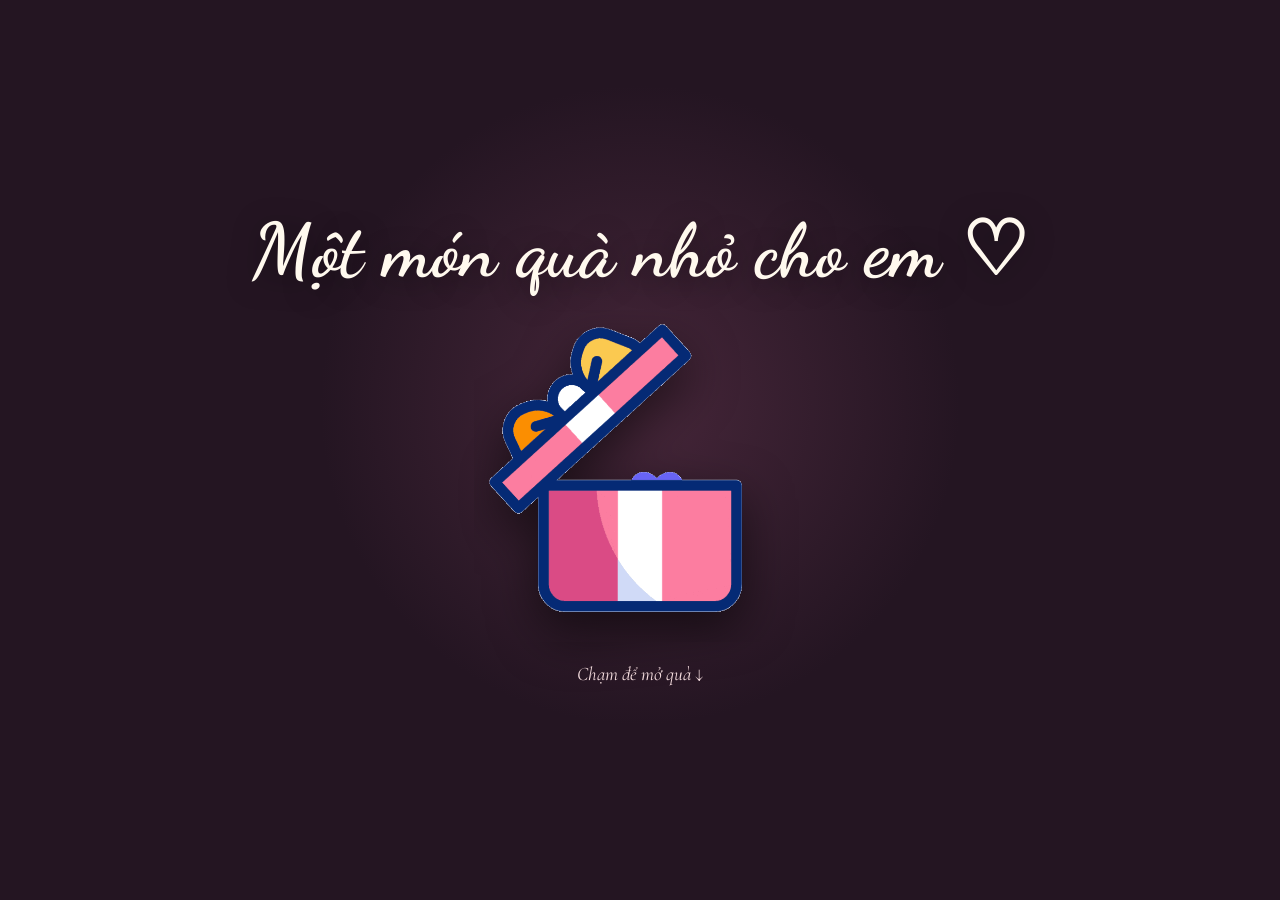
==== commit 2a13e737: "KyNiem4Nam: màn mở đầu lời chúc, lyric sync đúng giọng hát, thư fit màn hình - Thêm màn mở đầu "Chúc" ====
--- a/index.html
+++ b/index.html
@@ -21,7 +21,7 @@
     .gift-box { width:min(67vw,330px); animation:enter .8s .12s ease both; } .gift-box img { display:block; width:100%; filter:drop-shadow(0 18px 24px #0008); }
     .gift-tap { margin:0; color:#f7dfe1; font:italic 1.2rem "Cormorant Garamond",serif; animation:pulse 1.8s infinite; }
     .gift-overlay.opening .gift-box { animation:openBox .58s ease forwards; }
-    @keyframes enter { from { opacity:0; transform:translateY(20px) scale(.94); } to { opacity:1; transform:none; } } @keyframes pulse { 50% { opacity:.5; transform:translateY(4px); } } @keyframes openBox { to { opacity:0; transform:scale(1.2); } }
+    @keyframes enter { from { opacity:0; transform:translateY(20px) scale(.94); } to { opacity:1; transform:none; } } @keyframes fadeAway { to { opacity:0; transform:translateY(16px) scale(.97); } } .fade-away { animation:fadeAway .3s ease both !important; } @keyframes pulse { 50% { opacity:.5; transform:translateY(4px); } } @keyframes openBox { to { opacity:0; transform:scale(1.2); } }
     .app { position:relative; z-index:1; min-height:100vh; display:grid; place-items:center; padding:3rem 1.2rem; }
     .collection { width:min(100%,1030px); text-align:center; animation:enter .75s ease both; }
     .kicker { margin:0 0 .6rem; color:var(--rose); font-size:.72rem; font-weight:700; letter-spacing:.18em; text-transform:uppercase; }
@@ -74,6 +74,13 @@
     /* ----- THIỆP MỜI (món quà 4) ----- */
     .gift-view.invite-gift.active { display:block; }
     .invite-card { width:min(100%,560px); margin:0 auto; padding:clamp(1.6rem,4vw,2.7rem); text-align:center; border:1px solid #d5aa6266; outline:1px solid #d5aa6222; outline-offset:6px; border-radius:1.6rem; color:var(--paper); background:linear-gradient(165deg,#4d2c44,#2c1829); box-shadow:0 30px 70px #0007; animation:enter .6s ease both; }
+    .inv-intro { width:min(100%,560px); margin:0 auto; padding:clamp(3rem,10vw,5rem) 1.5rem; text-align:center; border:1px solid #d5aa6266; outline:1px solid #d5aa6222; outline-offset:6px; border-radius:1.6rem; background:linear-gradient(165deg,#4d2c44,#2c1829); box-shadow:0 30px 70px #0007; animation:enter .6s ease both; }
+    .inv-intro-msg { margin:0 0 2.4rem; font:600 clamp(1.9rem,6.5vw,3rem)/1.35 "Dancing Script",cursive; color:var(--gold); text-shadow:0 4px 24px #0006; }
+    .inv-heart { display:inline-block; color:var(--rose); transform:translateY(.08em); animation:heartBeat 1.5s ease-in-out infinite; }
+    @keyframes heartBeat { 0%,100% { transform:translateY(.08em) scale(1); } 25% { transform:translateY(.08em) scale(1.22); } 40% { transform:translateY(.08em) scale(.96); } }
+    .inv-music-btn { display:inline-flex; align-items:center; gap:.65rem; border:1px solid #ffe9e8aa; border-radius:99px; padding:.95rem 1.7rem; color:var(--ink); background:linear-gradient(110deg,var(--rose),var(--gold)); cursor:pointer; font-weight:700; font-size:1.05rem; box-shadow:0 10px 25px #0004; }
+    .inv-music-note { display:grid; place-items:center; width:36px; height:36px; border-radius:50%; background:#fff3; font-size:1.15rem; animation:notePulse 1.6s ease-in-out infinite; }
+    @keyframes notePulse { 0%,100% { transform:scale(1); } 50% { transform:scale(1.18); } }
     .inv-seal { width:58px; height:58px; margin:0 auto .9rem; display:grid; place-items:center; border-radius:50%; color:#7c2f3e; font-size:1.35rem; background:radial-gradient(circle at 35% 30%,#e8a08c,#b8455c); box-shadow:0 6px 18px #0006, inset 0 -3px 6px #0003; }
     .inv-kicker { margin:0 0 .5rem; color:var(--rose); font-size:.7rem; font-weight:700; letter-spacing:.2em; text-transform:uppercase; }
     .inv-title { font:700 clamp(2.6rem,8vw,3.9rem)/1.05 "Dancing Script",cursive; color:var(--gold); text-shadow:0 4px 24px #0006; }
@@ -110,8 +117,8 @@
     @media (max-width:760px) { .gift-grid { grid-template-columns:repeat(2,1fr); } .gift-card { min-height:255px; } .gift-view { grid-template-columns:1fr; text-align:center; } .copy { order:2; text-align:center; } .art { order:1; min-height:265px; } .flower-gift .art { min-height:350px; } .message { text-align:left; } }
     @media (max-width:390px) { .gift-grid { gap:.65rem; } .gift-card { min-height:220px; padding:.8rem; border-radius:1rem; } .gift-card h2 { font-size:1.55rem; } }
     /* ----- VÒNG QUAY MAY MẮN (bấm món quà 3) ----- */
-    .wheel-overlay { position:fixed; inset:0; z-index:30; display:none; align-items:center; justify-content:center; padding:1rem; background:#170d17d9; backdrop-filter:blur(10px); }
-    .wheel-overlay.is-open { display:flex; }
+    .wheel-overlay { position:fixed; inset:0; z-index:30; display:flex; align-items:center; justify-content:center; padding:1rem; background:#170d17d9; backdrop-filter:blur(10px); opacity:0; visibility:hidden; transition:opacity .45s ease, visibility 0s linear .45s; }
+    .wheel-overlay.is-open { opacity:1; visibility:visible; transition:opacity .45s ease; }
     .wheel-box { position:relative; text-align:center; animation:enter .45s ease both; }
     .wheel-title { margin:0 0 1.1rem; font:700 clamp(1.6rem,6vw,2.2rem) "Cormorant Garamond",serif; color:var(--paper); }
     .wheel-wrap { position:relative; width:min(74vw,320px); aspect-ratio:1; margin:0 auto; --wheel:min(74vw,320px); }
@@ -123,10 +130,12 @@
     .wheel-pointer { position:absolute; left:50%; top:-13px; transform:translateX(-50%); width:0; height:0; border-left:13px solid transparent; border-right:13px solid transparent; border-top:22px solid var(--paper); filter:drop-shadow(0 3px 6px #000a); z-index:3; }
     .wheel-btn { margin-top:1.2rem; border:0; border-radius:99px; padding:.82rem 2.6rem; color:#241522; background:linear-gradient(110deg,var(--rose),var(--gold)); cursor:pointer; font-weight:700; letter-spacing:.14em; box-shadow:0 10px 25px #0005; transition:transform .25s,opacity .3s; }
     .wheel-btn:hover:not(:disabled) { transform:translateY(-2px); }
+    .wheel-btn:active:not(:disabled) { transform:scale(.95); }
     .wheel-btn:disabled { opacity:.45; cursor:default; }
     .wheel-close { position:absolute; top:-2.6rem; right:-.4rem; border:0; background:transparent; color:#f1dfe2; font-size:1.6rem; cursor:pointer; padding:.3rem; }
     .wheel-result { margin:.9rem 0 0; min-height:1.5em; color:#f7dfe1; font:italic 1.15rem "Cormorant Garamond",serif; }
     .wheel-result a { color:var(--rose); }
+    .wheel-result.reveal { animation:enter .55s ease both; }
     .wheel-note { margin:.7rem 0 0; color:#e7b0b8; font-size:.72rem; }
     @media (max-height:640px) { .wheel-title { margin-bottom:.5rem; } .wheel-wrap { width:min(56vh,74vw); --wheel:min(56vh,74vw); } }
   </style>
@@ -148,7 +157,7 @@
     /* Có thể thay câu hỏi, đáp án và lời nhắn tại đây. correct là vị trí đáp án đúng, bắt đầu từ 0. */
     const GIFTS=[
       {title:'Bức thư đầu tiên',short:'Bức thư',type:'letter',image:'lecture.png',music:'thu1.mp3',question:'Ngày chúng mình xác nhận quen nhau là ngày nào?',dateAnswer:{day:24,month:9,year:2022},subtitle:'Có những điều anh thấy viết ra sẽ dịu dàng hơn là nói thành lời.',message:['Gửi người anh yêu,','Cảm ơn em vì đã luôn ở bên cạnh, cùng anh trưởng thành, cùng anh trải qua bao nhiêu khó khăn, gian khổ. Dù biết là thời gian qua chúng mình có những khuyết điểm của bản thân rồi gây ra xích mích. Anh tin rằng không ai trên đời này sinh ra đã hợp nhau và sinh ra đã đối lập với nhau cả. Anh tin rằng hợp nhau là do chúng ta hạ cái tôi của bản thân mình xuống, lắng nghe nhau nhiều hơn, chấp nhận những sai lầm của nhau, cùng sửa đổi và cần nhau hơn khi chúng ta nóng giận và lạc lối. Chính vì vậy, anh tin và mong rằng anh sẽ sửa được những điều vô tâm mà anh đang có và sẽ chững chạc hơn nữa trong cảm xúc của mình.','4 năm vừa qua, anh cảm ơn em đã chịu đựng anh, đã bao dung cho những sai lầm của anh dù đã thất vọng hết lần này đến lần khác. Anh mong mọi thứ trong tương lai, những cái xấu em phải chịu sẽ là hai chữ “đã từng”.','Chúng mình đã quen nhau được 4 năm rồi đấy em à. Cảm ơn em đã yêu thương, bao dung và quan tâm anh trong 4 năm qua nhé. Tương lai mình tiếp tục cố gắng dìu dắt nhau từng chút một nữa em nhé, anh vô cùng biết ơn em đã đồng hành, ở bên anh trong suốt thời gian qua. Mong rằng chúng mình vẫn duy trì được những điều tốt và sửa đổi được những điều xấu. Tuy rằng sẽ có cãi vã, nhưng anh tin rằng chúng ta sẽ cùng nhau vượt qua, cùng nhau cố gắng nha em.','Chúc mừng 4 năm của chúng ta. Hãy tận hưởng những món quà anh gửi gắm cho em nhé.','Thương em nhiều, anh ♡'],melody:[261.63,329.63,392,523.25]},
-      {title:'Một bó hoa',short:'Hoa',type:'flower',cardImage:'flower1.gif',image:'lấy_mỗi_hình_bó_hoa_là_trung_t.gif',music:'hoa.mp3',question:'Bó hoa này dành cho ai?',answers:['Dành cho em','Dành cho anh','Dành cho mọi người'],correct:0,subtitle:'Một bó hoa thật xinh, để hôm nay của em có thêm một chút dịu dàng và rực rỡ.',message:null,melody:[293.66,369.99,440,587.33]},
+      {title:'Một bó hoa',short:'Hoa',type:'flower',cardImage:'flower1.gif',image:'lấy_mỗi_hình_bó_hoa_là_trung_t.gif',music:'hoa.mp3',question:'Bó hoa này dành cho ai?',answers:['Dành cho em','Dành cho anh','Dành cho mọi người'],correct:0,subtitle:'Anh tặng em bó hoa đẹp thứ 2, vì bông hoa đẹp nhất đang đọc những dòng chữ này ♡',message:null,melody:[293.66,369.99,440,587.33]},
       {title:'Chiếc đĩa than',short:'Đĩa than',type:'record',image:'diathan.gif',question:'Điều gì sẽ vang lên khi đĩa than quay?',answers:['Một bản nhạc','Tiếng chuông','Một câu đố'],correct:0,subtitle:'Mong rằng mỗi khi bản nhạc này vang lên, em sẽ nhớ về một khoảnh khắc thật đẹp của hai đứa mình.',message:null,melody:[220,261.63,329.63,440]},
       {title:'Thiệp mời kỷ niệm 4 năm',short:'Thiệp mời',type:'invite',image:'lecture.png',question:'Lời cuối cùng anh muốn gửi là gì?',answers:['Yêu em','Tạm biệt','Chúc ngủ ngon'],correct:0,melody:[329.63,392,493.88,659.25],music:'thiep.mp3',invite:{dateISO:'2026-09-25T17:00:00+07:00',whenMain:'Thứ Sáu, ngày 25.09.2026',whenSub:'Hẹn em một chiều thứ Sáu thật đặc biệt',schedule:[{time:'17:00 – 17h30',what:'Anh đến đón em'},{time:'17h30 – 18h',what:'Đi lấy quà'},{time:'18h – 18h30',what:'Đi tới quán Lẩu Hương Cảng — 95 Lê Lợi'},{time:'20:00',what:'Mình đi cà phê'}],note:'Anh sắp xếp hết rồi — việc của em chỉ là đến đúng giờ và xinh đẹp thôi ♡'}}
     ];
@@ -162,15 +171,18 @@
     function unlockQuestion(){document.getElementById('questionHint').textContent='Đúng rồi! Món quà đang mở ra...';setTimeout(()=>{document.getElementById('questionModal').classList.remove('active');showGift(activeQuestion)},500)}
     function renderDateQuestion(answer){let month=new Date().getMonth()+1,year=new Date().getFullYear(),selectedDay=null;const answers=document.getElementById('answers');answers.innerHTML=`<div class="calendar-picker"><div class="calendar-controls"><select id="calendarMonth">${Array.from({length:12},(_,i)=>`<option value="${i+1}" ${i+1===month?'selected':''}>Tháng ${i+1}</option>`).join('')}</select><select id="calendarYear">${Array.from({length:16},(_,i)=>{const value=2015+i;return `<option value="${value}" ${value===year?'selected':''}>${value}</option>`}).join('')}</select></div><div class="calendar-weekdays"><span>T2</span><span>T3</span><span>T4</span><span>T5</span><span>T6</span><span>T7</span><span>CN</span></div><div class="calendar-days" id="calendarDays"></div><button class="date-confirm" onclick="checkDateAnswer()">Xác nhận ngày đã chọn</button></div>`;const monthSelect=document.getElementById('calendarMonth'),yearSelect=document.getElementById('calendarYear');function draw(){month=+monthSelect.value;year=+yearSelect.value;selectedDay=null;const days=document.getElementById('calendarDays');const first=new Date(year,month-1,1).getDay();const offset=first===0?6:first-1;const count=new Date(year,month,0).getDate();days.innerHTML=Array.from({length:offset},()=>'<span class="calendar-day blank"></span>').join('')+Array.from({length:count},(_,i)=>`<button class="calendar-day" data-day="${i+1}">${i+1}</button>`).join('');days.querySelectorAll('button').forEach(button=>button.onclick=()=>{days.querySelectorAll('button').forEach(day=>day.classList.remove('selected'));button.classList.add('selected');selectedDay=+button.dataset.day})}monthSelect.onchange=draw;yearSelect.onchange=draw;window.selectedDateForGift=()=>({day:selectedDay,month,year});draw()}
     function checkDateAnswer(){const picked=window.selectedDateForGift&&window.selectedDateForGift(),answer=GIFTS[activeQuestion].dateAnswer,hint=document.getElementById('questionHint');if(!picked||picked.day!==answer.day||picked.month!==answer.month||picked.year!==answer.year){hint.textContent='Chưa đúng ngày rồi, em thử lại nhé.';return}unlockQuestion()}
-    function showGift(index){const gift=GIFTS[index];openedGiftIndex=index;collection.style.display='none';giftView.className=`gift-view active ${gift.type}-gift${gift.type==='letter'&&!gift.invite?' letter-plain':''}`;giftView.innerHTML=gift.invite?`<div class="invite-card"><div class="inv-seal">♥</div><p class="inv-kicker">Thiệp mời</p><h2 class="inv-title">Kỷ niệm 4 năm</h2><p class="inv-names">MẠNH KHA <i>♥</i> HUYỀN TRANG</p><div class="inv-divider"></div><p class="inv-when">${gift.invite.whenMain}</p><p class="inv-when-sub">${gift.invite.whenSub}</p><ol class="inv-schedule">${gift.invite.schedule.map(s=>`<li><span>${s.time}</span>${s.what}</li>`).join('')}</ol><p class="inv-note">${gift.invite.note}</p><div class="inv-countdown" aria-label="Đếm ngược đến buổi hẹn"><div class="cd-box"><span class="cd-num" id="cdD">--</span><span class="cd-label">Ngày</span></div><div class="cd-box"><span class="cd-num" id="cdH">--</span><span class="cd-label">Giờ</span></div><div class="cd-box"><span class="cd-num" id="cdM">--</span><span class="cd-label">Phút</span></div><div class="cd-box"><span class="cd-num" id="cdS">--</span><span class="cd-label">Giây</span></div></div><button class="inv-rsvp" id="rsvpBtn">EM SẼ ĐẾN CHỨ? ♥</button><p class="inv-yes" id="rsvpMsg"></p><button class="back" onclick="backToCollection()">Quay về tủ quà →</button></div>`:gift.type==='letter'?`<div class="copy letter-copy"><p class="subtitle">${gift.subtitle}</p>${gift.message?`<div class="message"><span class="coffee"></span><span class="stamp">♥</span><p class="date" data-t="24.09.2026"></p>${gift.message.map((line,i)=>`<p class="${i===0?'salut':i===4?'cheers':i===5?'sign':''}" data-t="${line}"></p>`).join('')}</div>`:''}<button class="back" onclick="backToCollection()">Quay về tủ quà →</button></div>`:`<div class="copy"><p class="eyebrow">Món quà thứ ${index+1} · giai điệu riêng đang vang lên</p><h2>${gift.title}</h2><p class="subtitle">${gift.subtitle}</p>${gift.message?`<div class="message">${gift.message.map(line=>`<p data-t="${line}"></p>`).join('')}</div>`:''}<button class="back" onclick="backToCollection()">Quay về tủ quà →</button></div><div class="art ${gift.type}-art"><img src="${gift.image}" alt="${gift.title}"></div>`;currentMelody=gift.melody;currentMusicFile=gift.music||null;startMusic();if(gift.message&&!gift.invite)startTyping();if(gift.invite){startCountdown(gift.invite.dateISO);document.getElementById('rsvpBtn').onclick=()=>{document.getElementById('rsvpMsg').textContent='HẸN GẶP EM Ở ĐÓ ♥';launchHearts()}}else stopCountdown();window.scrollTo({top:0,behavior:'smooth'});launchHearts()}
-    let typingTimer=null;function startTyping(){clearTimeout(typingTimer);const ps=[...document.querySelectorAll('#giftView .message p[data-t]')];if(!ps.length)return;ps.forEach(p=>{p.textContent='';p.classList.remove('typing')});const texts=ps.map(p=>p.dataset.t),TOTAL=55000,chars=texts.join('').length,interval=Math.max(20,Math.floor(TOTAL/chars));let li=0,ci=0;ps[0].classList.add('typing');function step(){if(li>=ps.length)return;const t=texts[li];ci++;ps[li].textContent=t.slice(0,ci);if(ci>=t.length){ps[li].classList.remove('typing');li++;ci=0;if(li<ps.length)ps[li].classList.add('typing')}if(li<ps.length)typingTimer=setTimeout(step,interval)}typingTimer=setTimeout(step,interval)}function stopTyping(finish){clearTimeout(typingTimer);typingTimer=null;if(finish)document.querySelectorAll('#giftView .message p[data-t]').forEach(p=>{p.classList.remove('typing');p.textContent=p.dataset.t})}
+    function showGift(index){collection.classList.add('fade-away');setTimeout(()=>{collection.classList.remove('fade-away');doShowGift(index)},280)}
+    function doShowGift(index){const gift=GIFTS[index];openedGiftIndex=index;collection.style.display='none';giftView.className=`gift-view active ${gift.type}-gift${gift.type==='letter'&&!gift.invite?' letter-plain':''}`;giftView.innerHTML=gift.invite?`<div class="inv-intro" id="invIntro"><p class="inv-intro-msg">Chúc em có một ngày anni vui vẻ nhé <span class="inv-heart">♥</span></p><button class="inv-music-btn" id="invMusicBtn"><span class="inv-music-note">♫</span> Mở nhạc</button></div><div class="invite-card" id="invCard" style="display:none"><div class="inv-seal">♥</div><p class="inv-kicker">Thiệp mời</p><h2 class="inv-title">Kỷ niệm 4 năm</h2><p class="inv-names">MẠNH KHA <i>♥</i> HUYỀN TRANG</p><div class="inv-divider"></div><p class="inv-when">${gift.invite.whenMain}</p><p class="inv-when-sub">${gift.invite.whenSub}</p><ol class="inv-schedule">${gift.invite.schedule.map(s=>`<li><span>${s.time}</span>${s.what}</li>`).join('')}</ol><p class="inv-note">${gift.invite.note}</p><div class="inv-countdown" aria-label="Đếm ngược đến buổi hẹn"><div class="cd-box"><span class="cd-num" id="cdD">--</span><span class="cd-label">Ngày</span></div><div class="cd-box"><span class="cd-num" id="cdH">--</span><span class="cd-label">Giờ</span></div><div class="cd-box"><span class="cd-num" id="cdM">--</span><span class="cd-label">Phút</span></div><div class="cd-box"><span class="cd-num" id="cdS">--</span><span class="cd-label">Giây</span></div></div><button class="inv-rsvp" id="rsvpBtn">EM SẼ ĐẾN CHỨ? ♥</button><p class="inv-yes" id="rsvpMsg"></p><button class="back" onclick="backToCollection()">Quay về tủ quà →</button></div>`:gift.type==='letter'?`<div class="copy letter-copy"><p class="subtitle">${gift.subtitle}</p>${gift.message?`<div class="message"><span class="coffee"></span><span class="stamp">♥</span><p class="date" data-t="24.09.2026"></p>${gift.message.map((line,i)=>`<p class="${i===0?'salut':i===4?'cheers':i===5?'sign':''}" data-t="${line}"></p>`).join('')}</div>`:''}<button class="back" onclick="backToCollection()">Quay về tủ quà →</button></div>`:`<div class="copy"><h2>${gift.title}</h2><p class="subtitle">${gift.subtitle}</p>${gift.message?`<div class="message">${gift.message.map(line=>`<p data-t="${line}"></p>`).join('')}</div>`:''}<button class="back" onclick="backToCollection()">Quay về tủ quà →</button></div><div class="art ${gift.type}-art"><img src="${gift.image}" alt="${gift.title}"></div>`;currentMelody=gift.melody;currentMusicFile=gift.music||null;if(!gift.invite)startMusic();if(gift.message&&!gift.invite)startTyping();if(gift.invite){startCountdown(gift.invite.dateISO);const ivIntro=document.getElementById('invIntro'),ivCard=document.getElementById('invCard');document.getElementById('invMusicBtn').onclick=()=>{startMusic();launchHearts();ivIntro.style.transition='opacity .55s ease,transform .55s ease';ivIntro.style.opacity='0';ivIntro.style.transform='scale(.95)';setTimeout(()=>{ivIntro.style.display='none';ivCard.style.display='';},480)};document.getElementById('rsvpBtn').onclick=()=>{document.getElementById('rsvpMsg').textContent='HẸN GẶP EM Ở ĐÓ ♥';launchHearts()}}else stopCountdown();window.scrollTo({top:0,behavior:'smooth'});launchHearts()}
+    let typingTimer=null;function startTyping(){clearTimeout(typingTimer);const ps=[...document.querySelectorAll('#giftView .message p[data-t]')];if(!ps.length)return;ps.forEach(p=>{p.textContent='';p.classList.remove('typing')});const texts=ps.map(p=>p.dataset.t),TOTAL=33000,chars=texts.join('').length,interval=Math.max(20,Math.floor(TOTAL/chars));let li=0,ci=0;ps[0].classList.add('typing');function step(){if(li>=ps.length)return;const t=texts[li];ci++;ps[li].textContent=t.slice(0,ci);if(ci>=t.length){ps[li].classList.remove('typing');li++;ci=0;if(li<ps.length)ps[li].classList.add('typing')}if(li<ps.length)typingTimer=setTimeout(step,interval)}typingTimer=setTimeout(step,interval)}function stopTyping(finish){clearTimeout(typingTimer);typingTimer=null;if(finish)document.querySelectorAll('#giftView .message p[data-t]').forEach(p=>{p.classList.remove('typing');p.textContent=p.dataset.t})}
     let cdTimer=null;function startCountdown(iso){stopCountdown();const target=new Date(iso).getTime(),elD=document.getElementById('cdD');if(!elD)return;const tick=()=>{const t=Math.max(0,target-Date.now());elD.textContent=Math.floor(t/864e5);document.getElementById('cdH').textContent=String(Math.floor(t%864e5/36e5)).padStart(2,'0');document.getElementById('cdM').textContent=String(Math.floor(t%36e5/6e4)).padStart(2,'0');document.getElementById('cdS').textContent=String(Math.floor(t%6e4/1e3)).padStart(2,'0')};tick();cdTimer=setInterval(tick,1e3)}function stopCountdown(){clearInterval(cdTimer);cdTimer=null}
-    function backToCollection(){stopCountdown();stopTyping();giftView.className='gift-view';giftView.innerHTML='';collection.style.display='block';if(openedGiftIndex===unlocked&&unlocked< GIFTS.length-1)unlocked++;renderCards();document.getElementById('cardHint').textContent=unlocked===GIFTS.length-1?'Tất cả món quà đã được mở khóa ♡':`Món quà thứ ${unlocked+1} đã sáng lên. Chạm để mở nhé.`;stopMusic();window.scrollTo({top:0,behavior:'smooth'})}
+    function backToCollection(){giftView.classList.add('fade-away');setTimeout(()=>{giftView.classList.remove('fade-away');doBackToCollection()},280)}
+    function doBackToCollection(){stopCountdown();stopTyping();giftView.className='gift-view';giftView.innerHTML='';collection.style.display='block';if(openedGiftIndex===unlocked&&unlocked< GIFTS.length-1)unlocked++;renderCards();document.getElementById('cardHint').textContent=unlocked===GIFTS.length-1?'Tất cả món quà đã được mở khóa ♡':`Món quà thứ ${unlocked+1} đã sáng lên. Chạm để mở nhé.`;stopMusic();window.scrollTo({top:0,behavior:'smooth'})}
     function openGiftBox(){const overlay=document.getElementById('giftOverlay');if(overlay.classList.contains('hidden'))return;overlay.classList.add('opening');try{sessionStorage.setItem('giftBoxOpened','1')}catch(e){}setTimeout(()=>overlay.classList.add('hidden'),600)}
     function note(freq,duration,time){const oscillator=audioContext.createOscillator(),gain=audioContext.createGain();oscillator.type='sine';oscillator.frequency.value=freq;gain.gain.setValueAtTime(.0001,time);gain.gain.exponentialRampToValueAtTime(.07,time+.04);gain.gain.exponentialRampToValueAtTime(.0001,time+duration);oscillator.connect(gain).connect(audioContext.destination);oscillator.start(time);oscillator.stop(time+duration+.03)}
     function playPhrase(){if(!musicOn||!audioContext)return;const now=audioContext.currentTime+.05;currentMelody.forEach((freq,i)=>note(freq,.5,now+i*.52));musicTimer=setTimeout(playPhrase,currentMelody.length*520+220)}
-    function startMusic(){stopMusic();musicOn=true;document.getElementById('musicToggle').textContent='♫ Tắt nhạc';if(currentMusicFile){if(!bgAudio)bgAudio=new Audio(currentMusicFile);bgAudio.loop=true;bgAudio.volume=.75;bgAudio.currentTime=0;bgAudio.play().catch(()=>{});return}if(!audioContext)audioContext=new(window.AudioContext||window.webkitAudioContext)();audioContext.resume();playPhrase()}
-    function stopMusic(){musicOn=false;clearTimeout(musicTimer);if(bgAudio){bgAudio.pause();bgAudio.currentTime=0}document.getElementById('musicToggle').textContent='♫ Bật nhạc'}
+    function startMusic(){stopMusic();musicOn=true;document.getElementById('musicToggle').textContent='♫ Tắt nhạc';if(currentMusicFile){if(!bgAudio)bgAudio=new Audio(currentMusicFile);else if(!bgAudio.src.endsWith(currentMusicFile))bgAudio.src=currentMusicFile;bgAudio.loop=true;bgAudio.volume=.75;bgAudio.muted=false;bgAudio.currentTime=0;bgAudio.play().catch(()=>{});return}if(!audioContext)audioContext=new(window.AudioContext||window.webkitAudioContext)();audioContext.resume();playPhrase()}
+    function stopMusic(){musicOn=false;clearTimeout(musicTimer);if(bgAudio){bgAudio.pause();bgAudio.muted=false;bgAudio.currentTime=0}document.getElementById('musicToggle').textContent='♫ Bật nhạc'}
+    window.__music=()=>bgAudio?{src:bgAudio.src.split('/').pop(),muted:bgAudio.muted,paused:bgAudio.paused,t:+bgAudio.currentTime.toFixed(1)}:null;
     function toggleMusic(){if(musicOn)stopMusic();else startMusic()}
     function launchHearts(){const wrap=document.getElementById('hearts');wrap.innerHTML='';for(let i=0;i<18;i++){const heart=document.createElement('span');heart.textContent=i%4?'♥':'✦';heart.style.left=Math.random()*100+'%';heart.style.setProperty('--x',(Math.random()*130-65)+'px');heart.style.fontSize=(.8+Math.random()*1.15)+'rem';heart.style.animationDelay=Math.random()*1.2+'s';wrap.appendChild(heart)}}
     document.getElementById('giftOverlay').addEventListener('keydown',event=>{if(event.key==='Enter'||event.key===' ')openGiftBox()});
@@ -190,14 +202,14 @@
     ];
     let wheelSpun=false,wheelSpinning=false;
     const wheelOverlay=document.getElementById('wheelOverlay'),spinBtn=document.getElementById('spinBtn'),wheelResult=document.getElementById('wheelResult');
-    function openWheel(){wheelOverlay.classList.add('is-open');if(wheelSpun){spinBtn.disabled=true;wheelResult.innerHTML='Bạn đã quay món này rồi — bấm Back hoặc <a href="javascript:location.reload()">làm mới trang</a> để quay tiếp nhé!'}}
+    function openWheel(){wheelOverlay.classList.add('is-open');const wb=wheelOverlay.querySelector('.wheel-box');wb.style.animation='none';void wb.offsetWidth;wb.style.animation='';if(wheelSpun){spinBtn.disabled=true;wheelResult.innerHTML='Bạn đã quay món này rồi — bấm Back hoặc <a href="javascript:location.reload()">làm mới trang</a> để quay tiếp nhé!'}}
     function closeWheel(){wheelOverlay.classList.remove('is-open')}
     document.getElementById('wheelClose').addEventListener('click',closeWheel);
     wheelOverlay.addEventListener('click',e=>{if(e.target===wheelOverlay)closeWheel()});
     document.addEventListener('keydown',e=>{if(e.key==='Escape')closeWheel()});
     spinBtn.addEventListener('click',()=>{
       if(wheelSpun||wheelSpinning)return;
-      wheelSpinning=true;spinBtn.disabled=true;wheelResult.textContent='';
+      wheelSpinning=true;spinBtn.disabled=true;wheelResult.textContent='';wheelResult.classList.remove('reveal');
       const pick=Math.floor(Math.random()*8),num=pick%4+1;
       const target=5*360+(360-(pick*45+22.5));
       document.getElementById('wheel').style.transform='rotate('+target+'deg)';
@@ -205,6 +217,8 @@
         wheelSpinning=false;wheelSpun=true;
         const p=WHEEL_PRIZES[num-1];
         wheelResult.innerHTML='Trúng món '+num+': <a href="'+p.href+'">'+p.name+'</a> ♡<br><button class="wheel-btn" id="openPrize" style="margin-top:.9rem;padding:.72rem 2.1rem;">MỞ QUÀ →</button>';
+        wheelResult.classList.add('reveal');
+        wheelResult.classList.add('reveal');
         document.getElementById('openPrize').addEventListener('click',()=>{location.href=p.href});
       },4600);
     });
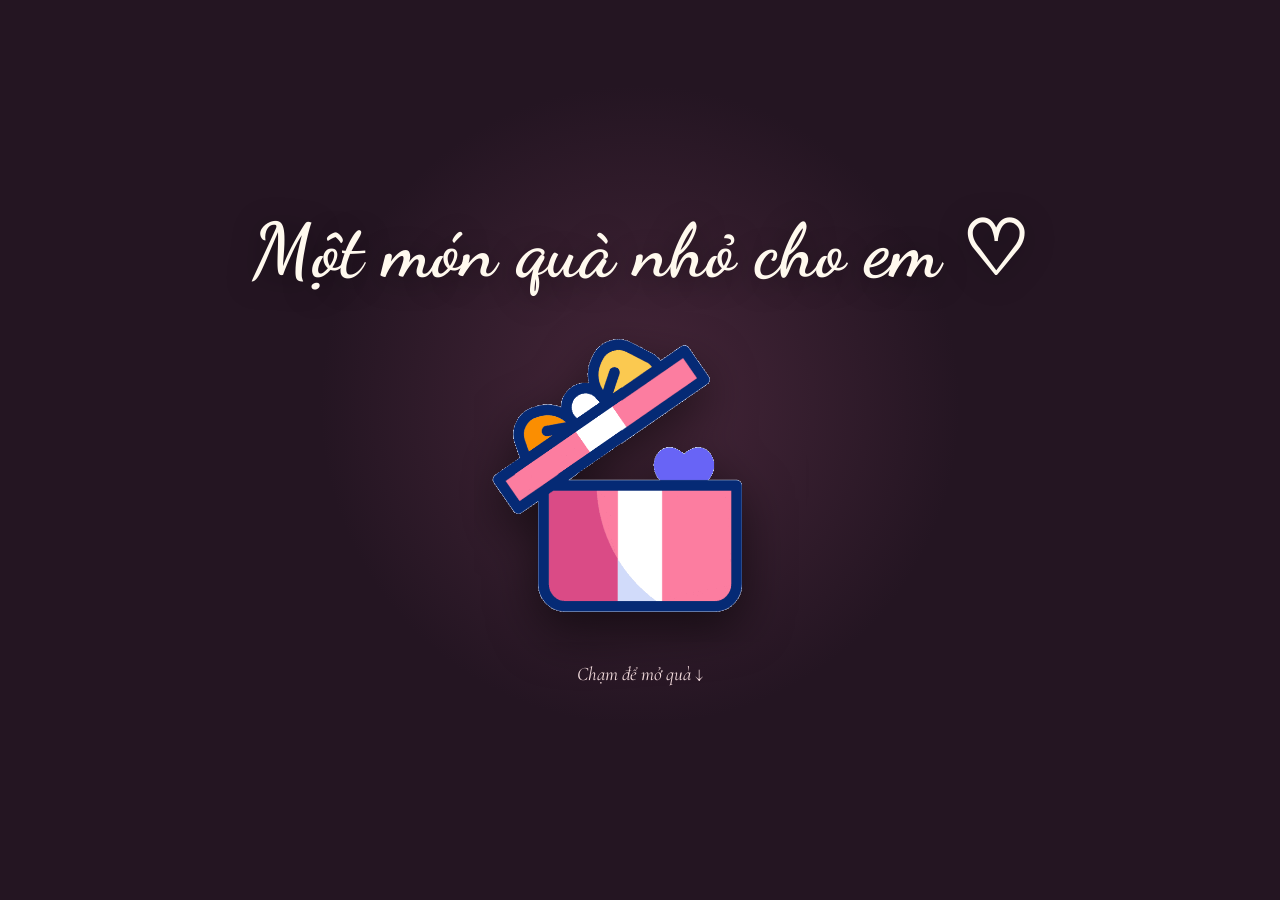
==== commit 39082867: "Mobile fixes: nút nhạc không đè chữ, ảnh polaroid to hơn, tự phát tiếp khi quay lại tab - memory-tim" ====
--- a/index.html
+++ b/index.html
@@ -159,7 +159,7 @@
       {title:'Bức thư đầu tiên',short:'Bức thư',type:'letter',image:'lecture.png',music:'thu1.mp3',question:'Ngày chúng mình xác nhận quen nhau là ngày nào?',dateAnswer:{day:24,month:9,year:2022},subtitle:'Có những điều anh thấy viết ra sẽ dịu dàng hơn là nói thành lời.',message:['Gửi người anh yêu,','Cảm ơn em vì đã luôn ở bên cạnh, cùng anh trưởng thành, cùng anh trải qua bao nhiêu khó khăn, gian khổ. Dù biết là thời gian qua chúng mình có những khuyết điểm của bản thân rồi gây ra xích mích. Anh tin rằng không ai trên đời này sinh ra đã hợp nhau và sinh ra đã đối lập với nhau cả. Anh tin rằng hợp nhau là do chúng ta hạ cái tôi của bản thân mình xuống, lắng nghe nhau nhiều hơn, chấp nhận những sai lầm của nhau, cùng sửa đổi và cần nhau hơn khi chúng ta nóng giận và lạc lối. Chính vì vậy, anh tin và mong rằng anh sẽ sửa được những điều vô tâm mà anh đang có và sẽ chững chạc hơn nữa trong cảm xúc của mình.','4 năm vừa qua, anh cảm ơn em đã chịu đựng anh, đã bao dung cho những sai lầm của anh dù đã thất vọng hết lần này đến lần khác. Anh mong mọi thứ trong tương lai, những cái xấu em phải chịu sẽ là hai chữ “đã từng”.','Chúng mình đã quen nhau được 4 năm rồi đấy em à. Cảm ơn em đã yêu thương, bao dung và quan tâm anh trong 4 năm qua nhé. Tương lai mình tiếp tục cố gắng dìu dắt nhau từng chút một nữa em nhé, anh vô cùng biết ơn em đã đồng hành, ở bên anh trong suốt thời gian qua. Mong rằng chúng mình vẫn duy trì được những điều tốt và sửa đổi được những điều xấu. Tuy rằng sẽ có cãi vã, nhưng anh tin rằng chúng ta sẽ cùng nhau vượt qua, cùng nhau cố gắng nha em.','Chúc mừng 4 năm của chúng ta. Hãy tận hưởng những món quà anh gửi gắm cho em nhé.','Thương em nhiều, anh ♡'],melody:[261.63,329.63,392,523.25]},
       {title:'Một bó hoa',short:'Hoa',type:'flower',cardImage:'flower1.gif',image:'lấy_mỗi_hình_bó_hoa_là_trung_t.gif',music:'hoa.mp3',question:'Bó hoa này dành cho ai?',answers:['Dành cho em','Dành cho anh','Dành cho mọi người'],correct:0,subtitle:'Anh tặng em bó hoa đẹp thứ 2, vì bông hoa đẹp nhất đang đọc những dòng chữ này ♡',message:null,melody:[293.66,369.99,440,587.33]},
       {title:'Chiếc đĩa than',short:'Đĩa than',type:'record',image:'diathan.gif',question:'Điều gì sẽ vang lên khi đĩa than quay?',answers:['Một bản nhạc','Tiếng chuông','Một câu đố'],correct:0,subtitle:'Mong rằng mỗi khi bản nhạc này vang lên, em sẽ nhớ về một khoảnh khắc thật đẹp của hai đứa mình.',message:null,melody:[220,261.63,329.63,440]},
-      {title:'Thiệp mời kỷ niệm 4 năm',short:'Thiệp mời',type:'invite',image:'lecture.png',question:'Lời cuối cùng anh muốn gửi là gì?',answers:['Yêu em','Tạm biệt','Chúc ngủ ngon'],correct:0,melody:[329.63,392,493.88,659.25],music:'thiep.mp3',invite:{dateISO:'2026-09-25T17:00:00+07:00',whenMain:'Thứ Sáu, ngày 25.09.2026',whenSub:'Hẹn em một chiều thứ Sáu thật đặc biệt',schedule:[{time:'17:00 – 17h30',what:'Anh đến đón em'},{time:'17h30 – 18h',what:'Đi lấy quà'},{time:'18h – 18h30',what:'Đi tới quán Lẩu Hương Cảng — 95 Lê Lợi'},{time:'20:00',what:'Mình đi cà phê'}],note:'Anh sắp xếp hết rồi — việc của em chỉ là đến đúng giờ và xinh đẹp thôi ♡'}}
+      {title:'Thiệp mời kỷ niệm 4 năm',short:'Thiệp mời',type:'invite',image:'lecture.png',question:'Lời cuối cùng anh muốn gửi là gì?',answers:['Yêu em','Tạm biệt','Chúc ngủ ngon'],correct:0,melody:[329.63,392,493.88,659.25],music:'thiep.mp3',invite:{dateISO:'2026-09-25T17:00:00+07:00',whenMain:'Thứ Sáu, ngày 25.09.2026',whenSub:'Hẹn em một chiều thứ Sáu thật đặc biệt',schedule:[{time:'17:00 – 18h',what:'Anh đến đón em'},{time:'18h – 20h',what:'Ăn tối tại quán Lẩu Hương Cảng — 95 Lê Lợi'},{time:'20:00',what:'Mình đi cà phê'}],note:'Anh sắp xếp hết rồi — việc của em chỉ là đến đúng giờ và xinh đẹp thôi ♡'}}
     ];
     // Đặt thành false khi muốn quay lại chế độ mở khóa từng món quà bằng câu hỏi.
     const PREVIEW_ALL_GIFTS=true;
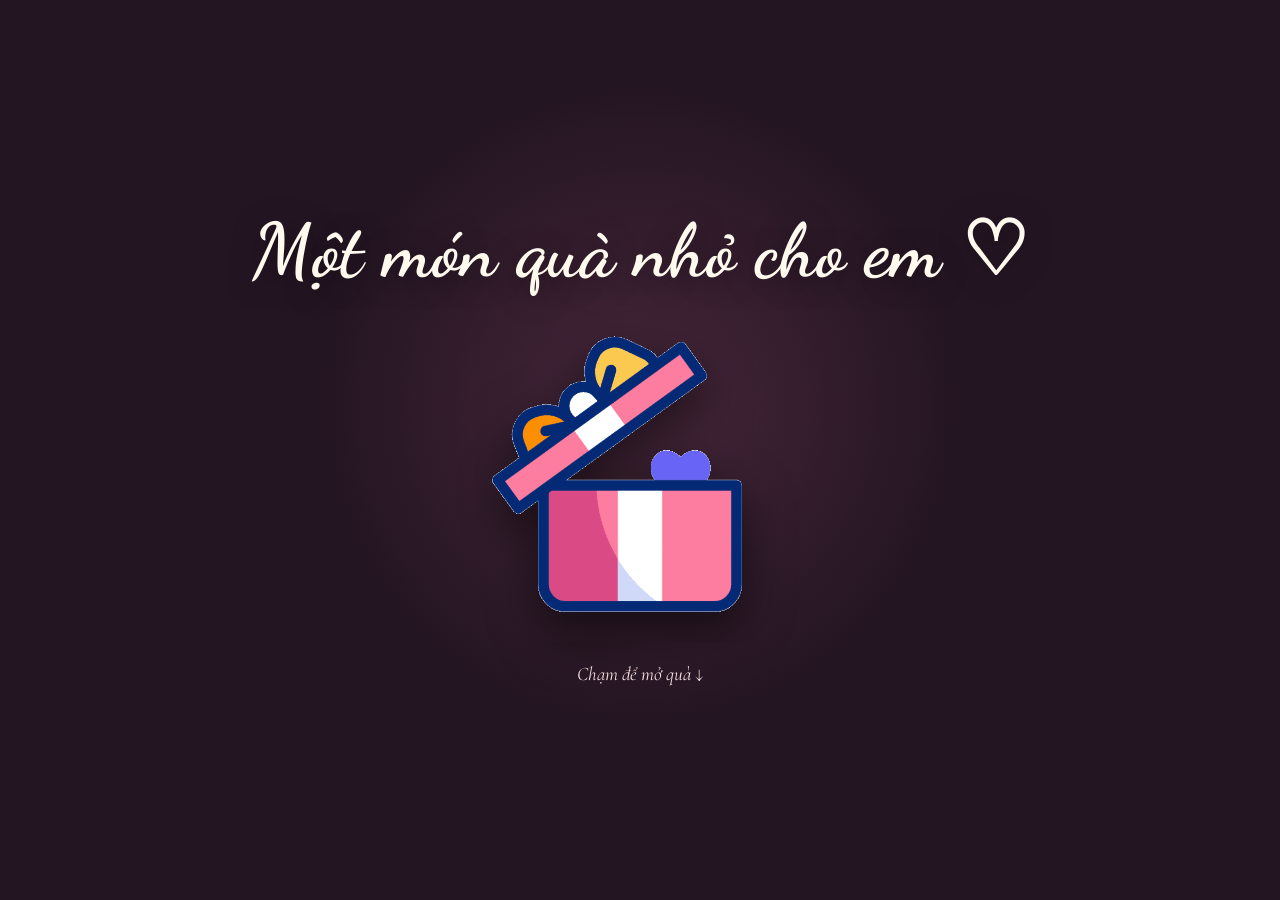
==== commit acc78381: "Nhạc nền nhac.mp3 cho màn chọn 4 món quà Mở tủ quà bấm ♫ là nhac.mp3 loop nhẹ (volume 55%). Vào món " ====
--- a/index.html
+++ b/index.html
@@ -176,14 +176,26 @@
     let typingTimer=null;function startTyping(){clearTimeout(typingTimer);const ps=[...document.querySelectorAll('#giftView .message p[data-t]')];if(!ps.length)return;ps.forEach(p=>{p.textContent='';p.classList.remove('typing')});const texts=ps.map(p=>p.dataset.t),TOTAL=33000,chars=texts.join('').length,interval=Math.max(20,Math.floor(TOTAL/chars));let li=0,ci=0;ps[0].classList.add('typing');function step(){if(li>=ps.length)return;const t=texts[li];ci++;ps[li].textContent=t.slice(0,ci);if(ci>=t.length){ps[li].classList.remove('typing');li++;ci=0;if(li<ps.length)ps[li].classList.add('typing')}if(li<ps.length)typingTimer=setTimeout(step,interval)}typingTimer=setTimeout(step,interval)}function stopTyping(finish){clearTimeout(typingTimer);typingTimer=null;if(finish)document.querySelectorAll('#giftView .message p[data-t]').forEach(p=>{p.classList.remove('typing');p.textContent=p.dataset.t})}
     let cdTimer=null;function startCountdown(iso){stopCountdown();const target=new Date(iso).getTime(),elD=document.getElementById('cdD');if(!elD)return;const tick=()=>{const t=Math.max(0,target-Date.now());elD.textContent=Math.floor(t/864e5);document.getElementById('cdH').textContent=String(Math.floor(t%864e5/36e5)).padStart(2,'0');document.getElementById('cdM').textContent=String(Math.floor(t%36e5/6e4)).padStart(2,'0');document.getElementById('cdS').textContent=String(Math.floor(t%6e4/1e3)).padStart(2,'0')};tick();cdTimer=setInterval(tick,1e3)}function stopCountdown(){clearInterval(cdTimer);cdTimer=null}
     function backToCollection(){giftView.classList.add('fade-away');setTimeout(()=>{giftView.classList.remove('fade-away');doBackToCollection()},280)}
-    function doBackToCollection(){stopCountdown();stopTyping();giftView.className='gift-view';giftView.innerHTML='';collection.style.display='block';if(openedGiftIndex===unlocked&&unlocked< GIFTS.length-1)unlocked++;renderCards();document.getElementById('cardHint').textContent=unlocked===GIFTS.length-1?'Tất cả món quà đã được mở khóa ♡':`Món quà thứ ${unlocked+1} đã sáng lên. Chạm để mở nhé.`;stopMusic();window.scrollTo({top:0,behavior:'smooth'})}
+    function doBackToCollection(){stopCountdown();stopTyping();giftView.className='gift-view';giftView.innerHTML='';collection.style.display='block';if(openedGiftIndex===unlocked&&unlocked< GIFTS.length-1)unlocked++;renderCards();document.getElementById('cardHint').textContent=unlocked===GIFTS.length-1?'Tất cả món quà đã được mở khóa ♡':`Món quà thứ ${unlocked+1} đã sáng lên. Chạm để mở nhé.`;stopMusic();if(lobbyWantsMusic)startLobbyMusic();window.scrollTo({top:0,behavior:'smooth'})}
     function openGiftBox(){const overlay=document.getElementById('giftOverlay');if(overlay.classList.contains('hidden'))return;overlay.classList.add('opening');try{sessionStorage.setItem('giftBoxOpened','1')}catch(e){}setTimeout(()=>overlay.classList.add('hidden'),600)}
     function note(freq,duration,time){const oscillator=audioContext.createOscillator(),gain=audioContext.createGain();oscillator.type='sine';oscillator.frequency.value=freq;gain.gain.setValueAtTime(.0001,time);gain.gain.exponentialRampToValueAtTime(.07,time+.04);gain.gain.exponentialRampToValueAtTime(.0001,time+duration);oscillator.connect(gain).connect(audioContext.destination);oscillator.start(time);oscillator.stop(time+duration+.03)}
     function playPhrase(){if(!musicOn||!audioContext)return;const now=audioContext.currentTime+.05;currentMelody.forEach((freq,i)=>note(freq,.5,now+i*.52));musicTimer=setTimeout(playPhrase,currentMelody.length*520+220)}
-    function startMusic(){stopMusic();musicOn=true;document.getElementById('musicToggle').textContent='♫ Tắt nhạc';if(currentMusicFile){if(!bgAudio)bgAudio=new Audio(currentMusicFile);else if(!bgAudio.src.endsWith(currentMusicFile))bgAudio.src=currentMusicFile;bgAudio.loop=true;bgAudio.volume=.75;bgAudio.muted=false;bgAudio.currentTime=0;bgAudio.play().catch(()=>{});return}if(!audioContext)audioContext=new(window.AudioContext||window.webkitAudioContext)();audioContext.resume();playPhrase()}
-    function stopMusic(){musicOn=false;clearTimeout(musicTimer);if(bgAudio){bgAudio.pause();bgAudio.muted=false;bgAudio.currentTime=0}document.getElementById('musicToggle').textContent='♫ Bật nhạc'}
+    /* Nhạc nền cho MÀN CHỌN 4 MÓN QUÀ: dùng file nhac.mp3, loop nhẹ. */
+    const LOBBY_MUSIC='nhac.mp3';
+    let lobbyMusicOn=false, lobbyWantsMusic=false; // true = từng bật nhạc ở màn chọn quà, tự bật lại khi Back về
+    function startLobbyMusic(){stopMusic();lobbyMusicOn=true;lobbyWantsMusic=true;musicOn=true;document.getElementById('musicToggle').textContent='♫ Tắt nhạc';if(!bgAudio)bgAudio=new Audio(LOBBY_MUSIC);bgAudio.src=LOBBY_MUSIC;bgAudio.loop=true;bgAudio.volume=.55;bgAudio.muted=false;bgAudio.play().catch(()=>{})}
+    function startMusic(){stopMusic();musicOn=true;document.getElementById('musicToggle').textContent='♫ Tắt nhạc';lobbyMusicOn=false;if(currentMusicFile){if(!bgAudio)bgAudio=new Audio(currentMusicFile);else if(!bgAudio.src.endsWith(currentMusicFile))bgAudio.src=currentMusicFile;bgAudio.loop=true;bgAudio.volume=.75;bgAudio.muted=false;bgAudio.currentTime=0;bgAudio.play().catch(()=>{});return}if(!audioContext)audioContext=new(window.AudioContext||window.webkitAudioContext)();audioContext.resume();playPhrase()}
+    function stopMusic(){musicOn=false;lobbyMusicOn=false;clearTimeout(musicTimer);if(bgAudio){bgAudio.pause();bgAudio.muted=false;bgAudio.currentTime=0}document.getElementById('musicToggle').textContent='♫ Bật nhạc'}
+    /* Người dùng bấm nút ♫ trên màn chọn quà = bật/tắt nhạc nền tủ quà */
+    document.getElementById('musicToggle').addEventListener('click',()=>{/* toggleMusic() xử lý qua onclick attribute */});
     window.__music=()=>bgAudio?{src:bgAudio.src.split('/').pop(),muted:bgAudio.muted,paused:bgAudio.paused,t:+bgAudio.currentTime.toFixed(1)}:null;
-    function toggleMusic(){if(musicOn)stopMusic();else startMusic()}
+    function toggleMusic(){
+      if(musicOn){ stopMusic(); if(!giftView.classList.contains('active')) lobbyWantsMusic=false; }
+      else if(!giftView.classList.contains('active')) startLobbyMusic(); // đang ở màn chọn quà → nhạc nền tủ quà
+      else startMusic();
+    }
+    /* Rời tab → nhạc nền dừng; quay về màn chọn quà thì bật lại (trừ khi người dùng chủ ý tắt) */
+    document.addEventListener('visibilitychange',()=>{if(document.visibilityState==='visible'&&lobbyMusicOn&&bgAudio&&bgAudio.paused&&!window.__userPausedMusic)startLobbyMusic();});
     function launchHearts(){const wrap=document.getElementById('hearts');wrap.innerHTML='';for(let i=0;i<18;i++){const heart=document.createElement('span');heart.textContent=i%4?'♥':'✦';heart.style.left=Math.random()*100+'%';heart.style.setProperty('--x',(Math.random()*130-65)+'px');heart.style.fontSize=(.8+Math.random()*1.15)+'rem';heart.style.animationDelay=Math.random()*1.2+'s';wrap.appendChild(heart)}}
     document.getElementById('giftOverlay').addEventListener('keydown',event=>{if(event.key==='Enter'||event.key===' ')openGiftBox()});
     const ambient=document.getElementById('ambient');for(let i=0;i<22;i++){const particle=document.createElement('span');particle.textContent=i%3?'•':'✦';particle.style.left=Math.random()*100+'%';particle.style.setProperty('--drift',(Math.random()*120-60)+'px');particle.style.animationDuration=(9+Math.random()*10)+'s';particle.style.animationDelay=-Math.random()*14+'s';ambient.appendChild(particle)}
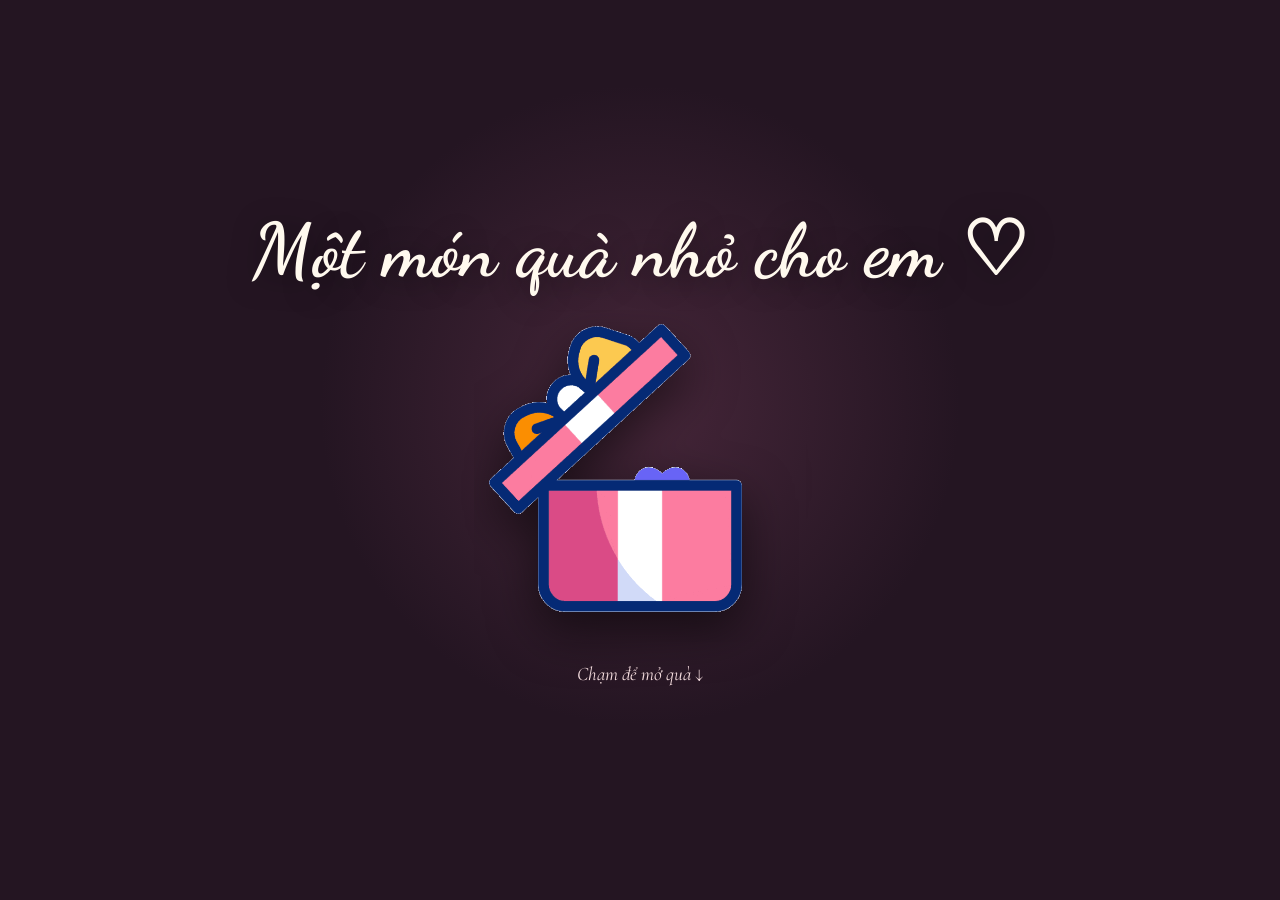
==== commit 636b5e00: "Tủ quà: chạm mở hộp quà là nhạc nền tự bật, không cần bấm nút ♫ Thao tác chạm hộp quà là gesture đầu" ====
--- a/index.html
+++ b/index.html
@@ -177,7 +177,11 @@
     let cdTimer=null;function startCountdown(iso){stopCountdown();const target=new Date(iso).getTime(),elD=document.getElementById('cdD');if(!elD)return;const tick=()=>{const t=Math.max(0,target-Date.now());elD.textContent=Math.floor(t/864e5);document.getElementById('cdH').textContent=String(Math.floor(t%864e5/36e5)).padStart(2,'0');document.getElementById('cdM').textContent=String(Math.floor(t%36e5/6e4)).padStart(2,'0');document.getElementById('cdS').textContent=String(Math.floor(t%6e4/1e3)).padStart(2,'0')};tick();cdTimer=setInterval(tick,1e3)}function stopCountdown(){clearInterval(cdTimer);cdTimer=null}
     function backToCollection(){giftView.classList.add('fade-away');setTimeout(()=>{giftView.classList.remove('fade-away');doBackToCollection()},280)}
     function doBackToCollection(){stopCountdown();stopTyping();giftView.className='gift-view';giftView.innerHTML='';collection.style.display='block';if(openedGiftIndex===unlocked&&unlocked< GIFTS.length-1)unlocked++;renderCards();document.getElementById('cardHint').textContent=unlocked===GIFTS.length-1?'Tất cả món quà đã được mở khóa ♡':`Món quà thứ ${unlocked+1} đã sáng lên. Chạm để mở nhé.`;stopMusic();if(lobbyWantsMusic)startLobbyMusic();window.scrollTo({top:0,behavior:'smooth'})}
-    function openGiftBox(){const overlay=document.getElementById('giftOverlay');if(overlay.classList.contains('hidden'))return;overlay.classList.add('opening');try{sessionStorage.setItem('giftBoxOpened','1')}catch(e){}setTimeout(()=>overlay.classList.add('hidden'),600)}
+    function openGiftBox(){const overlay=document.getElementById('giftOverlay');if(overlay.classList.contains('hidden'))return;overlay.classList.add('opening');try{sessionStorage.setItem('giftBoxOpened','1')}catch(e){}
+      /* Chạm mở hộp quà = thao tác đầu tiên của người xem → trình duyệt CHO PHÉP
+         phát nhạc từ đây. Tự bật nhạc nền tủ quà ngay, không cần bấm nút ♫. */
+      startLobbyMusic();
+      setTimeout(()=>overlay.classList.add('hidden'),600)}
     function note(freq,duration,time){const oscillator=audioContext.createOscillator(),gain=audioContext.createGain();oscillator.type='sine';oscillator.frequency.value=freq;gain.gain.setValueAtTime(.0001,time);gain.gain.exponentialRampToValueAtTime(.07,time+.04);gain.gain.exponentialRampToValueAtTime(.0001,time+duration);oscillator.connect(gain).connect(audioContext.destination);oscillator.start(time);oscillator.stop(time+duration+.03)}
     function playPhrase(){if(!musicOn||!audioContext)return;const now=audioContext.currentTime+.05;currentMelody.forEach((freq,i)=>note(freq,.5,now+i*.52));musicTimer=setTimeout(playPhrase,currentMelody.length*520+220)}
     /* Nhạc nền cho MÀN CHỌN 4 MÓN QUÀ: dùng file nhac.mp3, loop nhẹ. */
@@ -203,6 +207,9 @@
     // Đã mở hộp quà trong phiên này rồi (bấm Back về / F5): vào thẳng màn
     // chọn quà, không bắt chạm hộp quà lại từ đầu.
     try{if(sessionStorage.getItem('giftBoxOpened')==='1'){const ov=document.getElementById('giftOverlay');ov.style.transition='none';ov.classList.add('hidden');}}catch(e){}
+    /* Lưu ý: khi quay lại trang bằng Back/F5 (đã mở hộp quà trong phiên này),
+       trình duyệt KHÔNG cho phát nhạc tự động nếu chưa có thao tác chạm — đây là
+       giới hạn của trình duyệt, không phải lỗi. Bấm ♫ một lần là nhạc chạy lại. */
     /* ----- Vòng quay may mắn: bấm món quà 3 — trúng số nào mở album đó.
        8 ô (12.5%/ô), ô đối xứng cùng màu cùng số → mỗi số vẫn 25%.
        Mỗi lần mở trang quay được một lần, làm mới trang để quay lại. ----- */
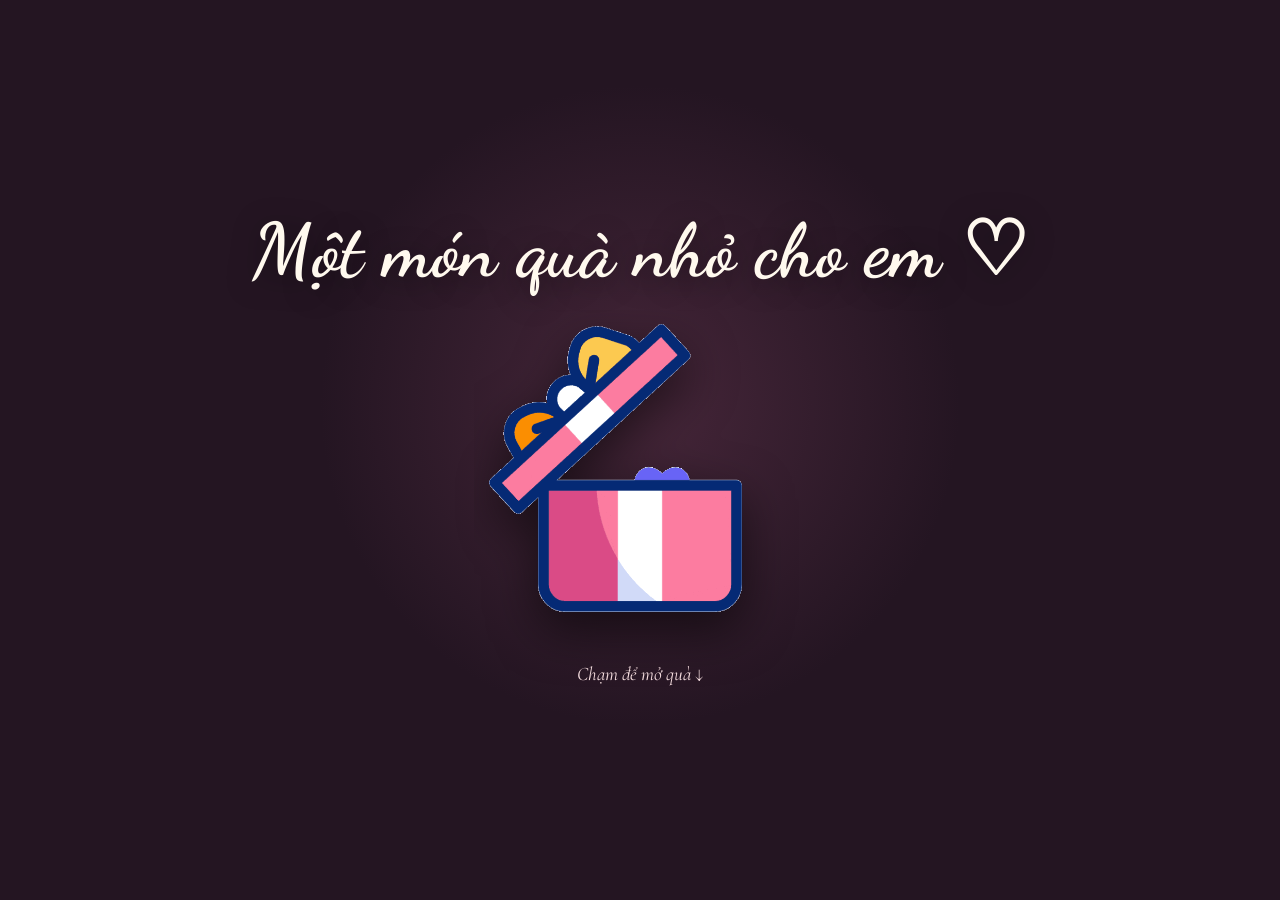
==== commit 5fb4e6b1: "Tủ quà: thay câu mô tả cũ (chế độ trả lời câu hỏi không còn dùng) "Bốn món quà nhỏ anh gói ghém suốt" ====
--- a/index.html
+++ b/index.html
@@ -146,7 +146,7 @@
   <button class="music-toggle" id="musicToggle" onclick="toggleMusic()">♫ Bật nhạc</button>
   <main class="app">
     <section class="collection" id="collection">
-      <p class="kicker">Bốn món quà đang chờ em</p><h1>Chọn món quà đầu tiên</h1><p class="intro">Mỗi món quà sẽ mở ra khi em trả lời đúng câu hỏi nhỏ. Món tiếp theo sẽ sáng lên sau khi em nhận món quà trước đó.</p>
+      <p class="kicker">Bốn món quà đang chờ em</p><h1>Chọn món quà đầu tiên</h1><p class="intro">Bốn món quà nhỏ anh gói ghém suốt bốn năm — chạm từng món một, mở từ từ nhé em.</p>
       <div class="gift-grid" id="giftGrid"></div><p class="card-hint" id="cardHint">Hãy chạm vào món quà đầu tiên nhé.</p>
     </section>
     <section class="gift-view" id="giftView"></section>
